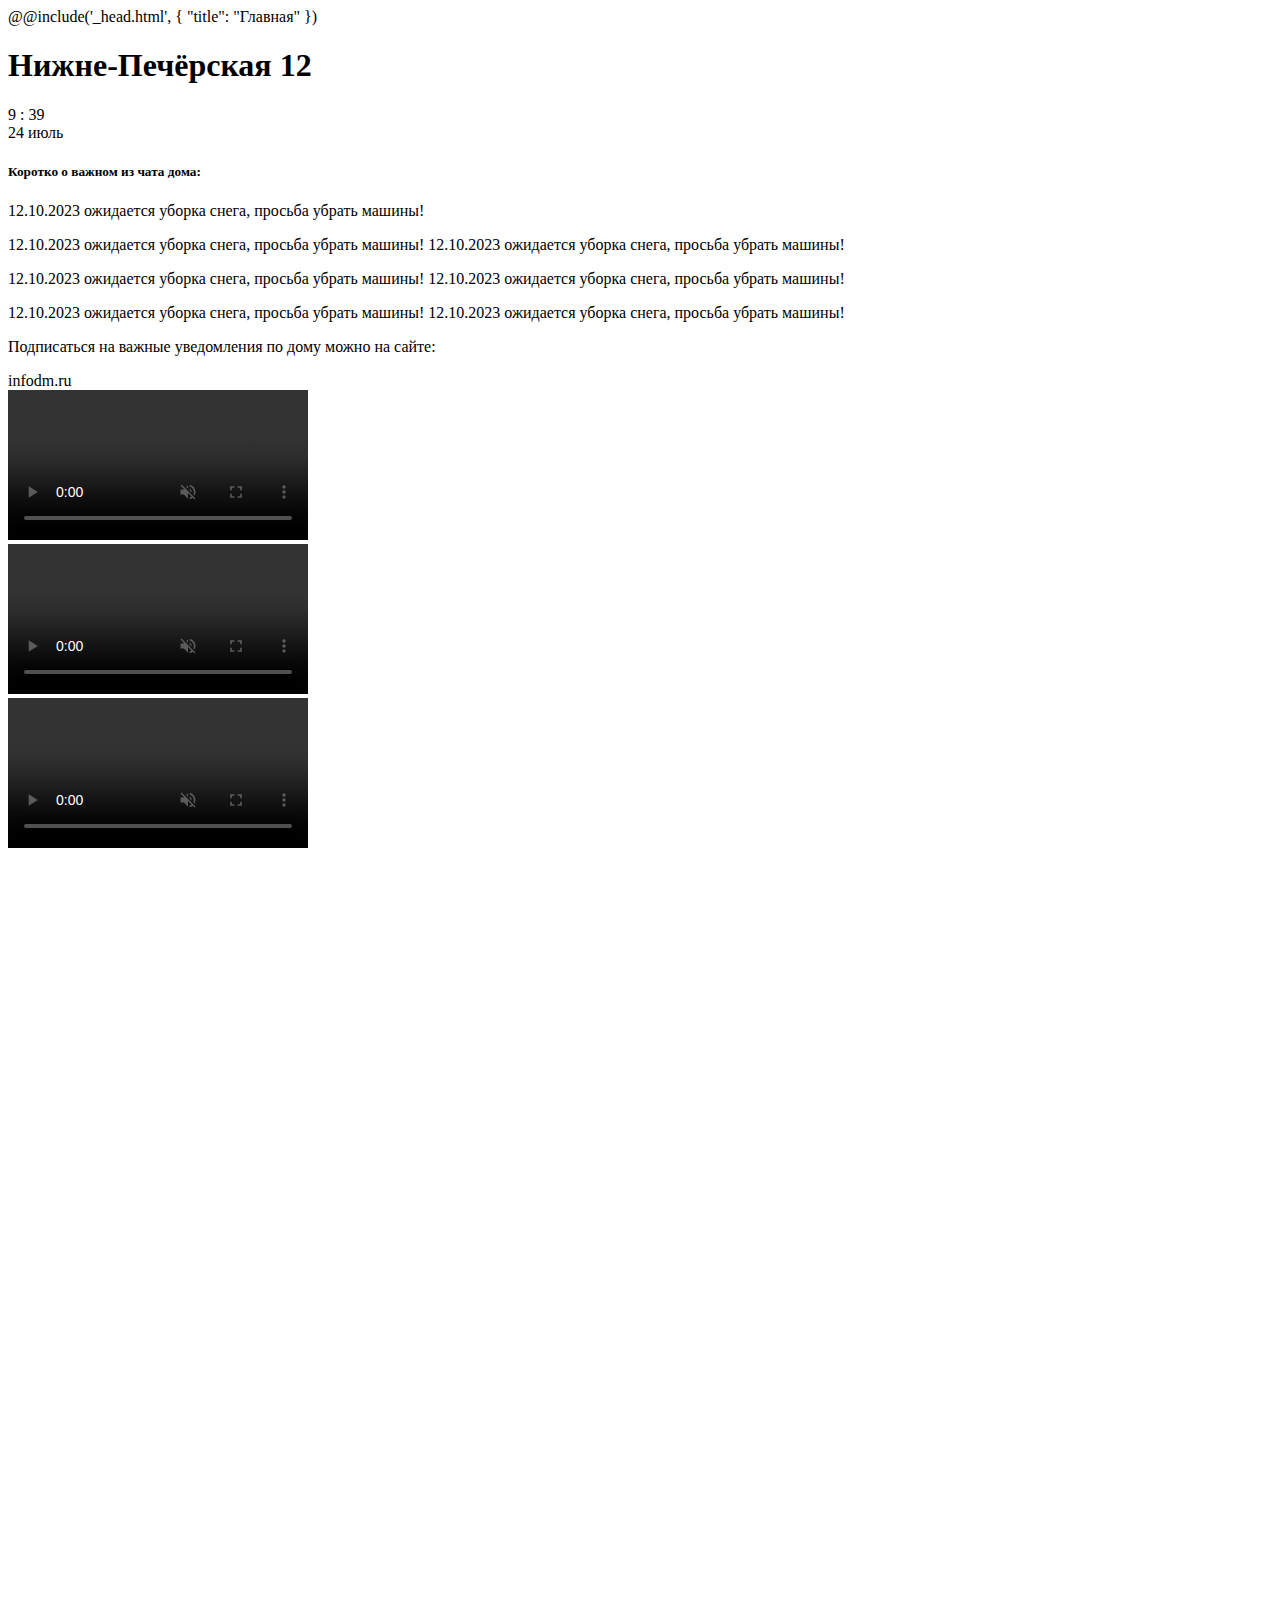
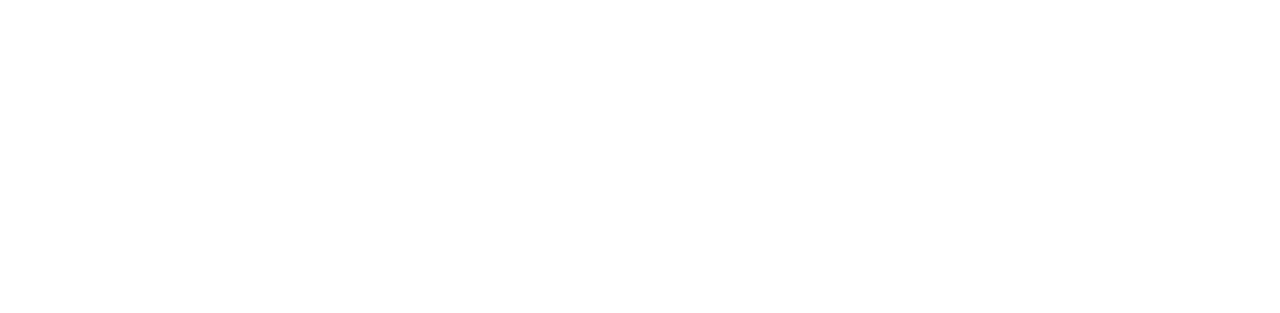
==== #src/index.html @ c9218dac "first" ====
<!DOCTYPE html>
<html lang="ru">

@@include('_head.html', {   
    "title": "Главная"
})

<body>
    <div class="wrap">
        <!--header-->
        <header class="header">
          <div class="container">
            <h1>Нижне-Печёрская 12</h1>
            <div class="date">
              <div class="date__top">
                <span class="date__hours"></span>
                <span>:</span>
                <span class="date__min"></span>
              </div>
              <div class="date__bottom">
                 <span class="date__day"></span>
                 <span class="date__month"></span>
              </div>   
            </div>
          </div>
        </header>
        <!--main-->  
        <main class="main">
            <section class="page">
                <div class="page__inner">
                    <h5>Коротко о важном из чата дома:</h5>
                    <div class="item-blocks">
                        <div class="item-block pinned">
                          <p>12.10.2023 ожидается уборка снега, просьба убрать машины!</p>
                        </div>
                        <div class="item-block">
                          <p>12.10.2023 ожидается уборка снега, просьба убрать машины! 12.10.2023 ожидается уборка снега, просьба убрать машины!</p>
                        </div>
                        <div class="item-block">
                          <p>12.10.2023 ожидается уборка снега, просьба убрать машины! 12.10.2023 ожидается уборка снега, просьба убрать машины!</p>
                        </div>
                        <div class="item-block">
                          <p>12.10.2023 ожидается уборка снега, просьба убрать машины! 12.10.2023 ожидается уборка снега, просьба убрать машины!</p>
                        </div>
                    </div>
                </div>
                <div class="page__bottom">
                  <div class="container">
                    <div class="subscribe">
                      <p>Подписаться на важные уведомления по дому можно на сайте:</p>
                      <span>infodm.ru</span>
                    </div>
                    <div class="video-cols">
                      <div class="video-cols__col">
                        <input type="hidden" name="webrtc-url" class="webrtc-url" value="https://rtsp.infodm.ru/stream/27aec28e-6181-4753-9acd-0456a75f0289/channel/0/webrtc">
                        <video class="webrtc-video" autoplay="" muted="" playsinline="" controls="" style="max-height: 100%;"></video>
                      </div>
                      <div class="video-cols__col">
                        <input type="hidden" name="webrtc-url" class="webrtc-url" value="https://rtsp.infodm.ru/stream/27aec28e-6181-4753-9acd-0456a75f0289/channel/0/webrtc">
                        <video class="webrtc-video" autoplay="" muted="" playsinline="" controls="" style="max-height: 100%;"></video>
                      </div>
                      <div class="video-cols__col">
                        <input type="hidden" name="webrtc-url" class="webrtc-url" value="https://rtsp.infodm.ru/stream/27aec28e-6181-4753-9acd-0456a75f0289/channel/0/webrtc">
                        <video class="webrtc-video" autoplay="" muted="" playsinline="" controls="" style="max-height: 100%;"></video>
                      </div>
                    </div>
                    <div class="swiper mainswiper">
                      <div class="swiper-wrapper">
                        <div class="swiper-slide mainswiper__item">
                          <div class="mainswiper__left">
                            <div class="mainswiper__preview"><img src="img/bell.jpg" width="149" height="122" alt=""></div>                          
                          </div>
                          <div class="mainswiper__right">
                            <p><b>Жителям 17 этажа</b> просьба<br>спустить воду из системы<br>отопления.</p>
                          </div>
                        </div>
                        <div class="swiper-slide mainswiper__item">
                          <div class="mainswiper__left">
                            <div class="mainswiper__preview"><img src="img/qr-code.png" width="155" height="155" alt=""></div>                          
                          </div>
                          <div class="mainswiper__right">
                            <p>Заходите в чат нашего<br>дома <b>в телеграмме</b></p>
                          </div>
                        </div>
                        <div class="swiper-slide mainswiper__item">
                          <div class="mainswiper__left">
                            <span>Соблюдайте<br>тишину!</span>
                            <div class="mainswiper__preview"><img src="img/muted.png" width="155" height="93" alt=""></div>                          
                          </div>
                          <div class="mainswiper__right">
                            <div class="mainswiper__cols">
                              <div class="mainswiper__col">
                                <span>В рабочие дни</span>
                                <span>С 22 до 7</span>  
                              </div>
                              <div class="mainswiper__col">
                                <span>В выходные дни</span>
                                <span>С 23 до 10</span>  
                              </div>
                              <div class="mainswiper__col">
                                <span>В любой день</span>
                                <span>С 12:30 до 15</span>  
                              </div>
                              <div class="mainswiper__col">
                                <span>Ремонтные работы</span>
                                <span>СТРОГО до 20:00</span>  
                              </div>
                            </div>
                          </div>
                        </div>
                      </div>
                      <div class="swiper-pagination"></div>
                    </div>
                  </div>
                </div>
            </section>
        </main>
        <!--footer-->
        <footer></footer>
    </div>
    <script src="js/libs/jquery.min.js"></script>
    <script src="js/libs/swiper.min.js"></script>
    <script src="js/libs/rtsptoweb.js"></script>
    <script src="js/main.js"></script>
</body>

</html>
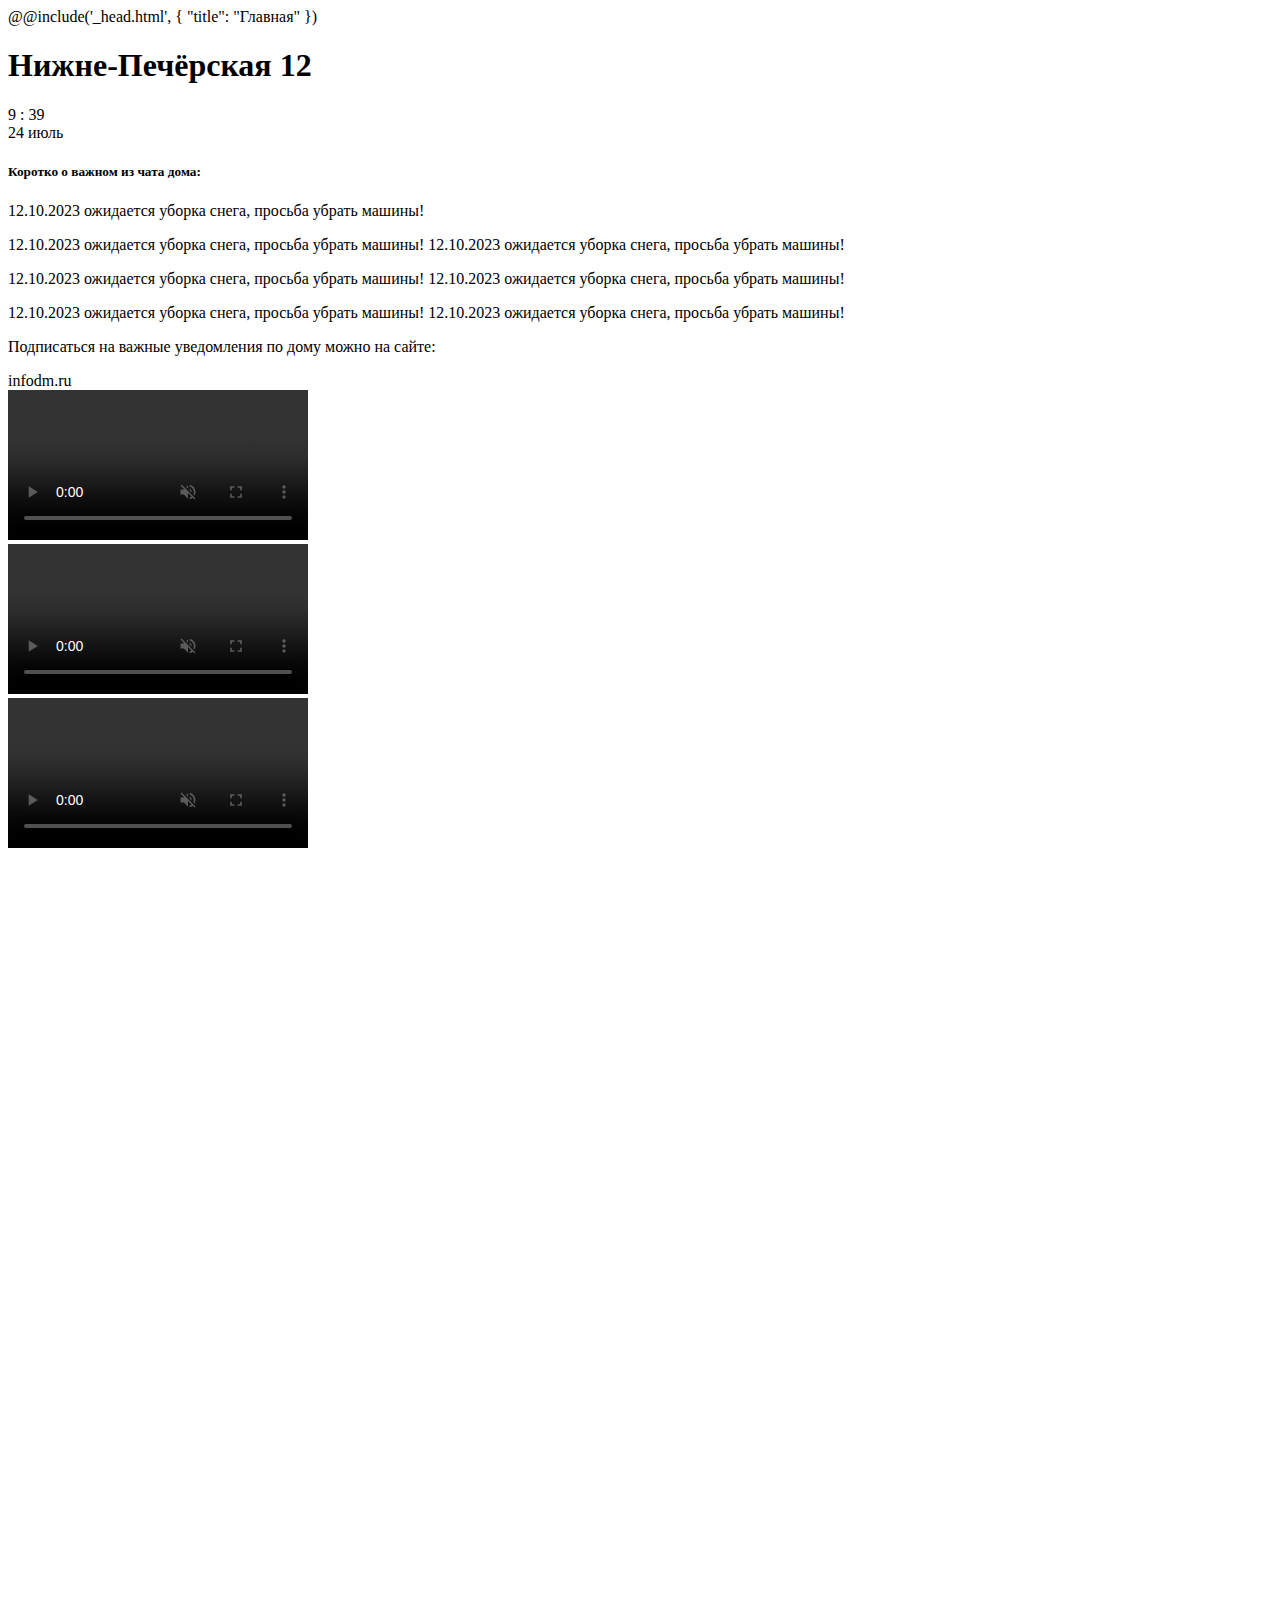
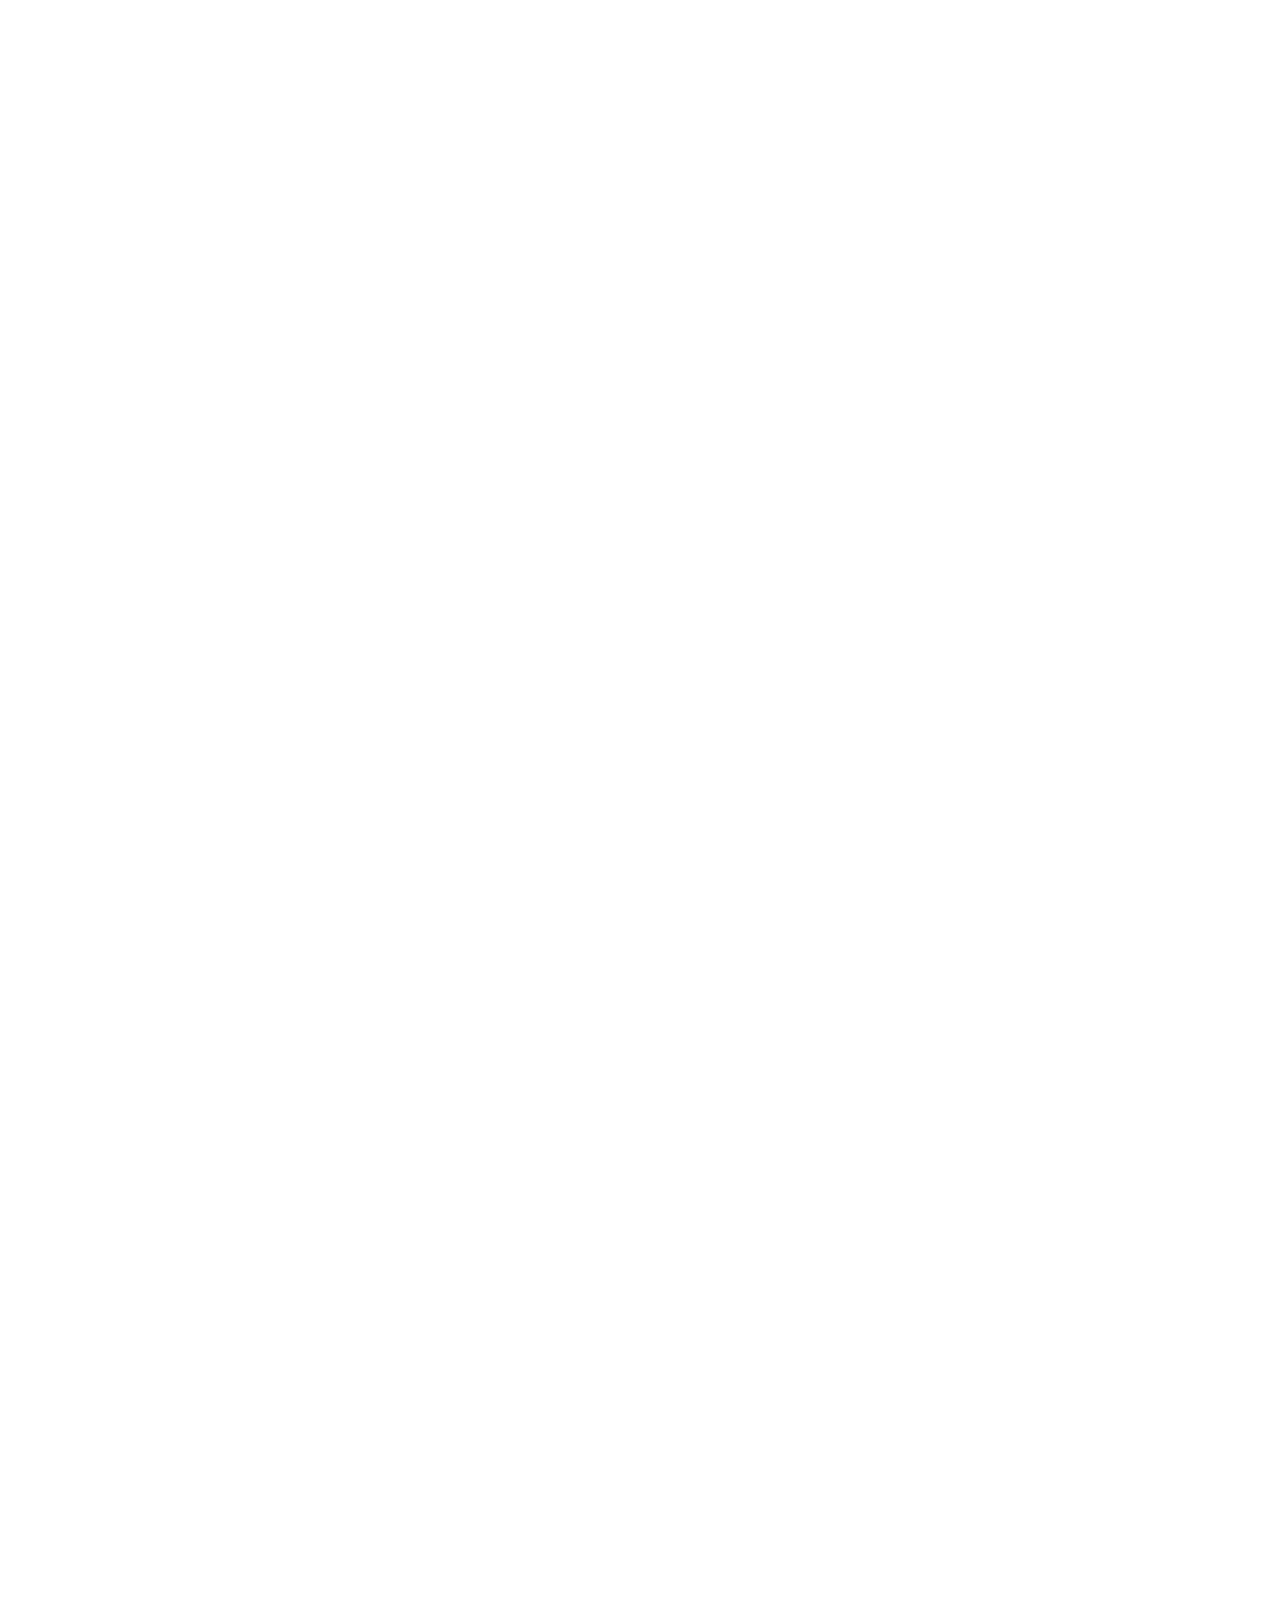
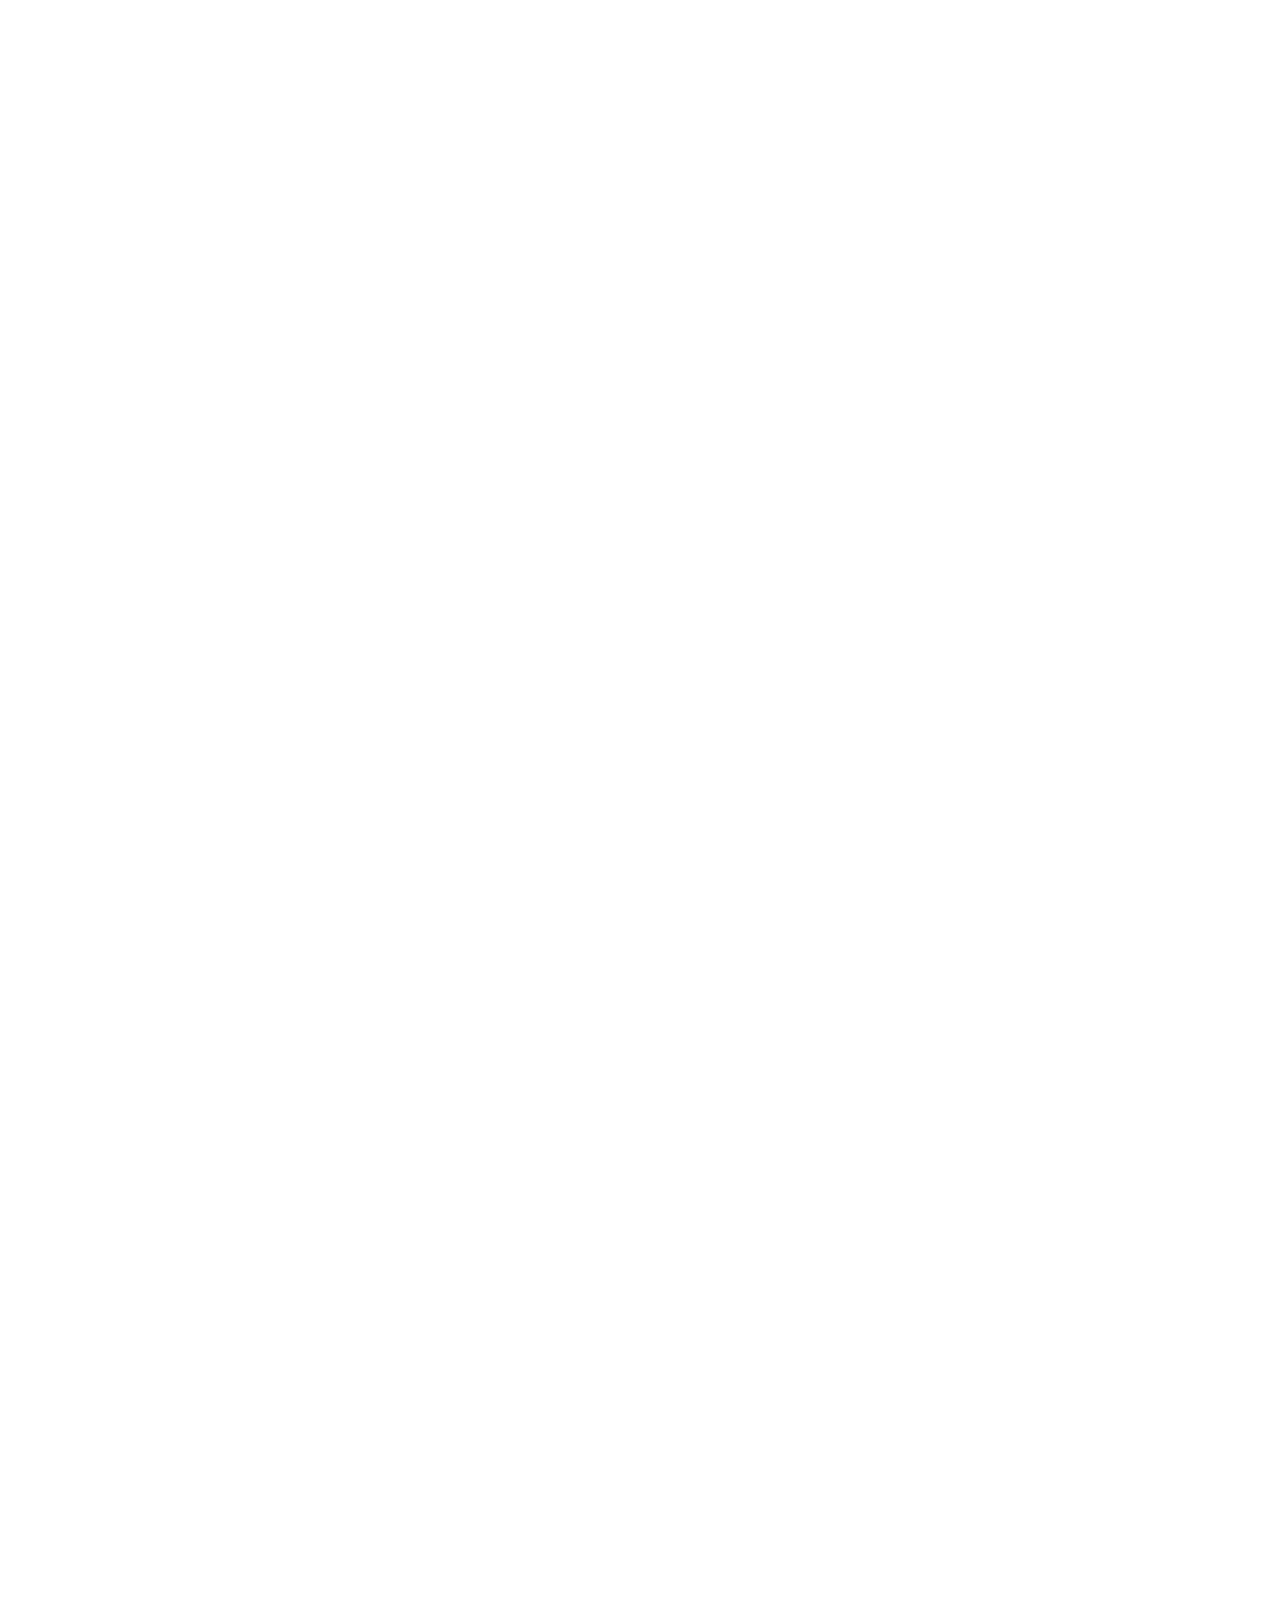
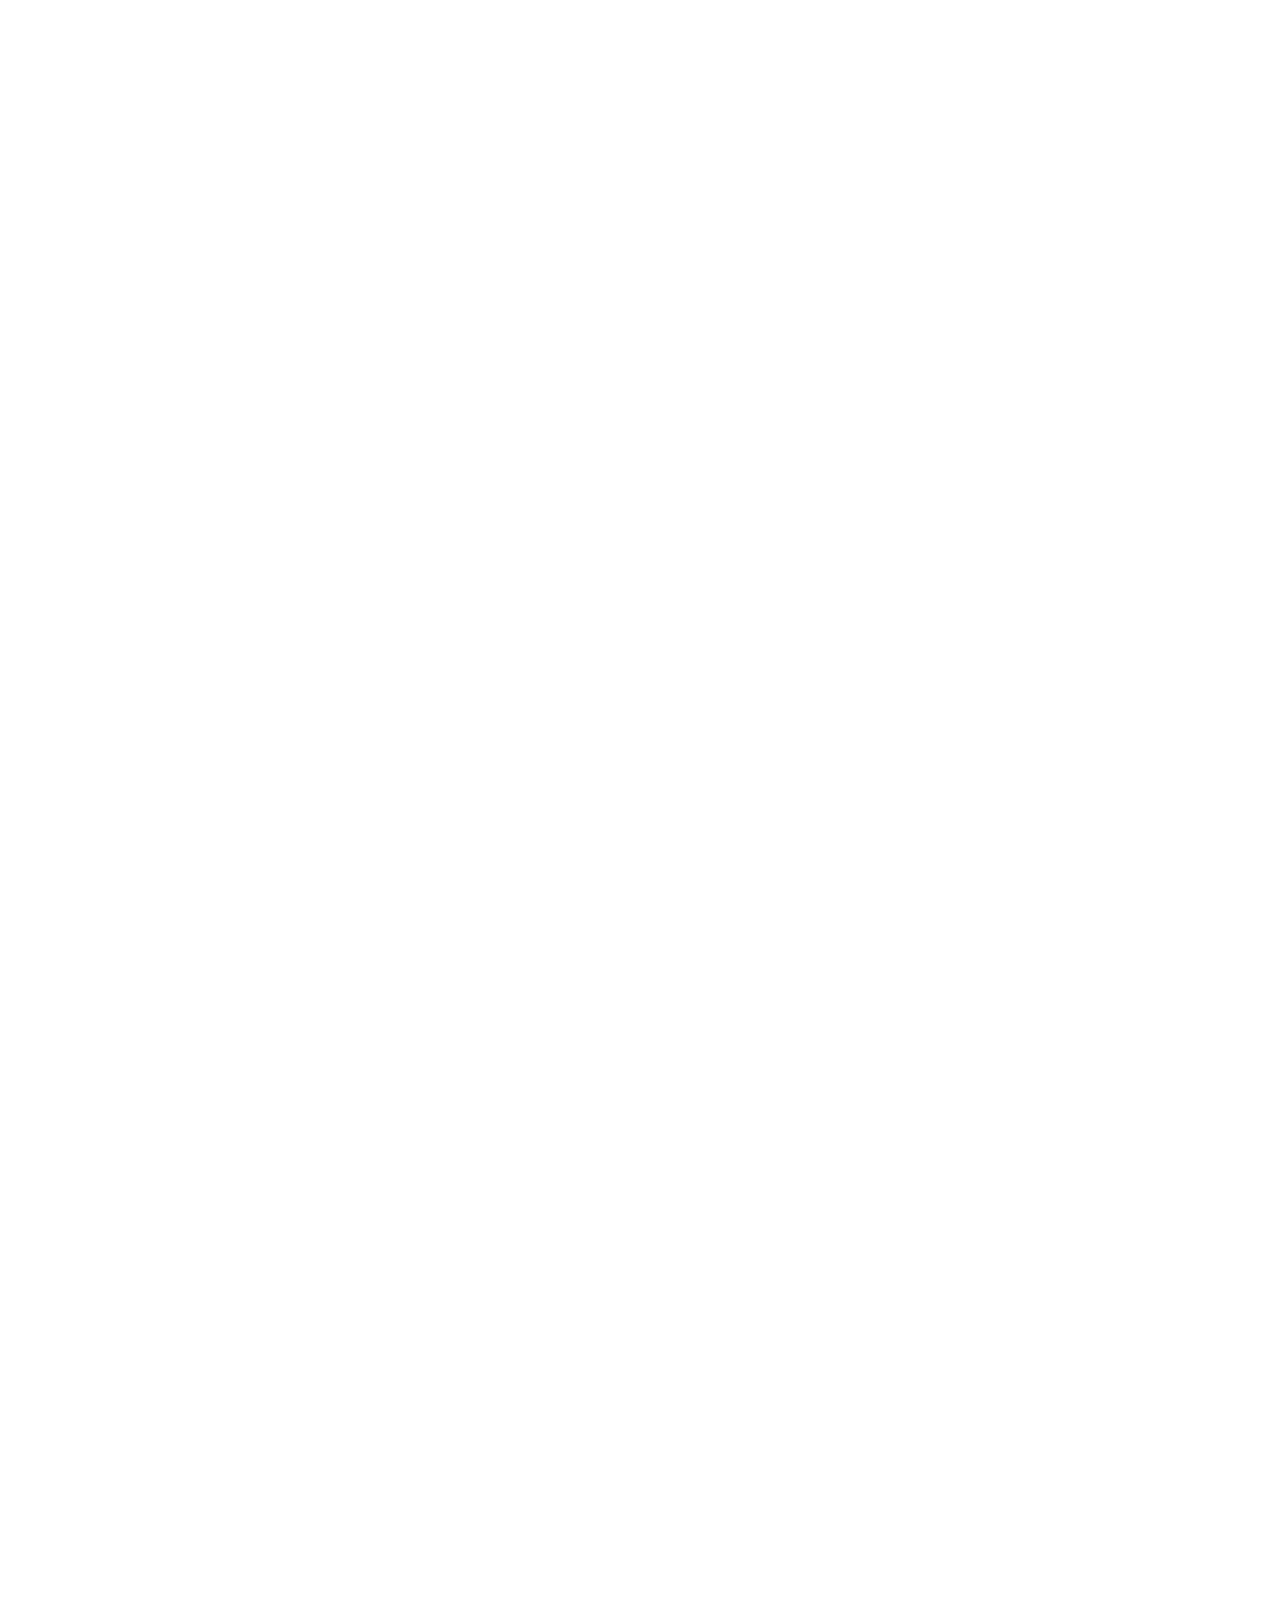
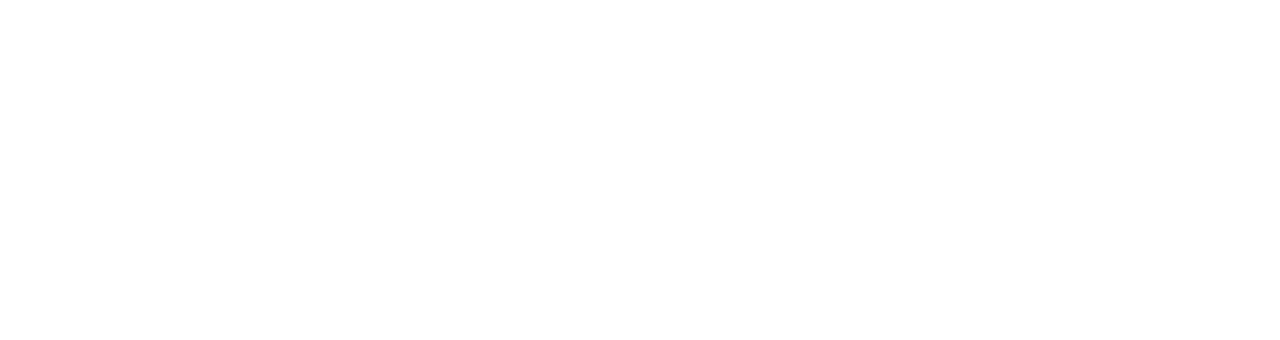
==== commit a0912bca: "px to rem" ====
--- a/#src/index.html
+++ b/#src/index.html
@@ -68,7 +68,7 @@
                       <div class="swiper-wrapper">
                         <div class="swiper-slide mainswiper__item">
                           <div class="mainswiper__left">
-                            <div class="mainswiper__preview"><img src="img/bell.jpg" width="149" height="122" alt=""></div>                          
+                            <div class="mainswiper__preview"><img src="img/bell.jpg" alt=""></div>                          
                           </div>
                           <div class="mainswiper__right">
                             <p><b>Жителям 17 этажа</b> просьба<br>спустить воду из системы<br>отопления.</p>
@@ -76,7 +76,7 @@
                         </div>
                         <div class="swiper-slide mainswiper__item">
                           <div class="mainswiper__left">
-                            <div class="mainswiper__preview"><img src="img/qr-code.png" width="155" height="155" alt=""></div>                          
+                            <div class="mainswiper__preview"><img src="img/qr-code.png" alt=""></div>                          
                           </div>
                           <div class="mainswiper__right">
                             <p>Заходите в чат нашего<br>дома <b>в телеграмме</b></p>
@@ -85,7 +85,7 @@
                         <div class="swiper-slide mainswiper__item">
                           <div class="mainswiper__left">
                             <span>Соблюдайте<br>тишину!</span>
-                            <div class="mainswiper__preview"><img src="img/muted.png" width="155" height="93" alt=""></div>                          
+                            <div class="mainswiper__preview"><img src="img/muted.png"  alt=""></div>                          
                           </div>
                           <div class="mainswiper__right">
                             <div class="mainswiper__cols">
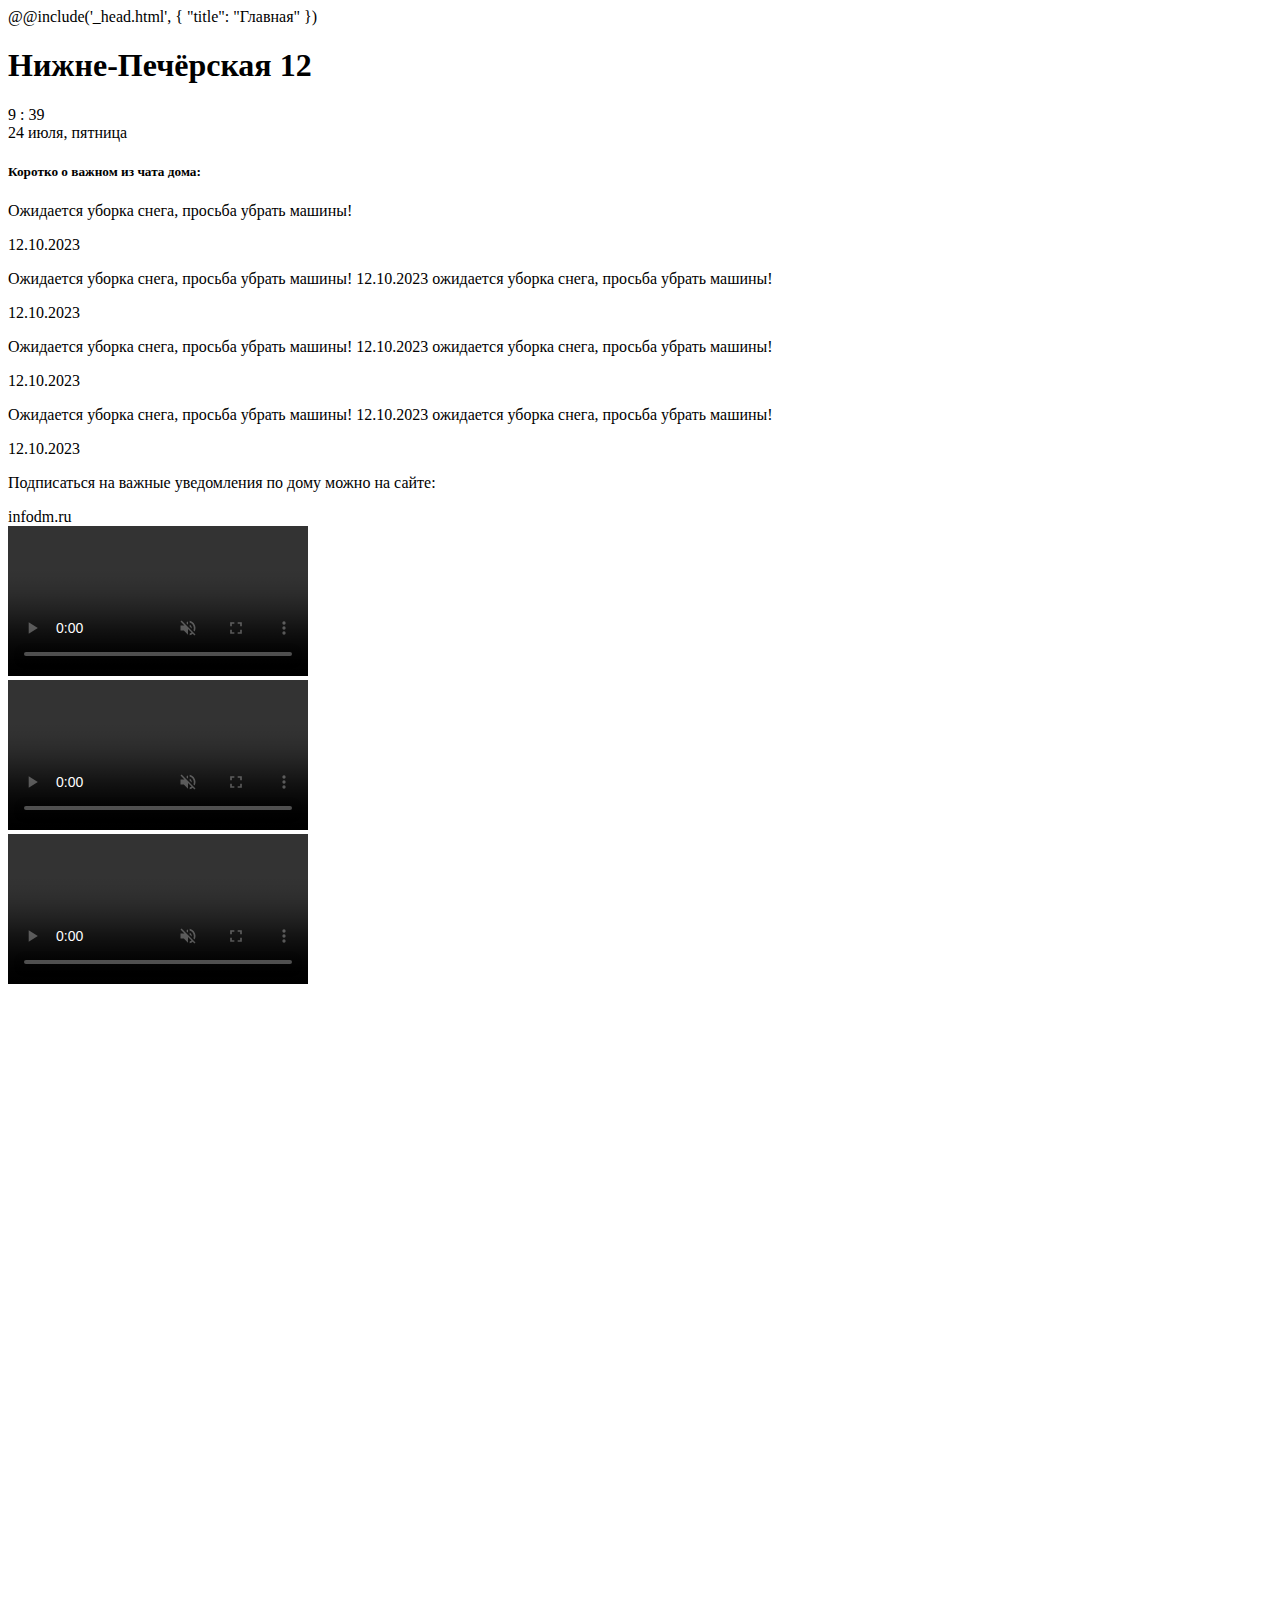
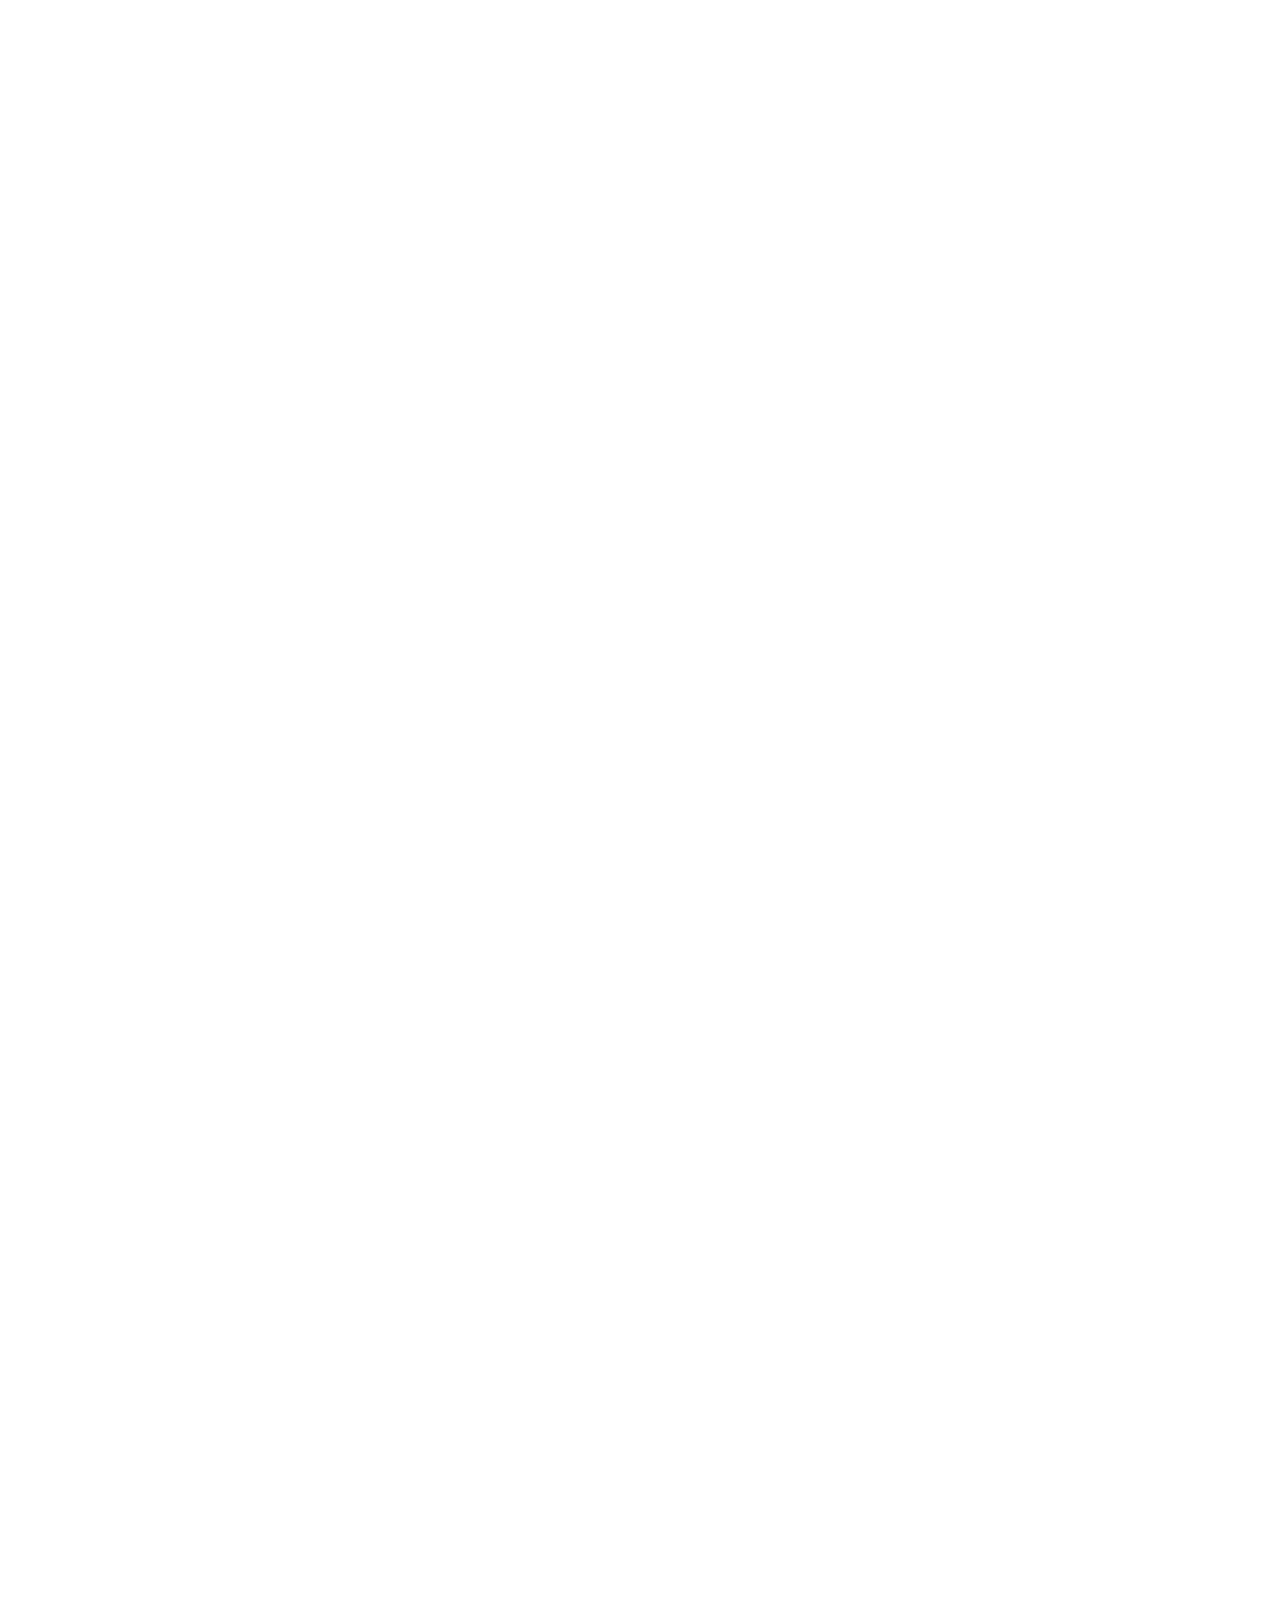
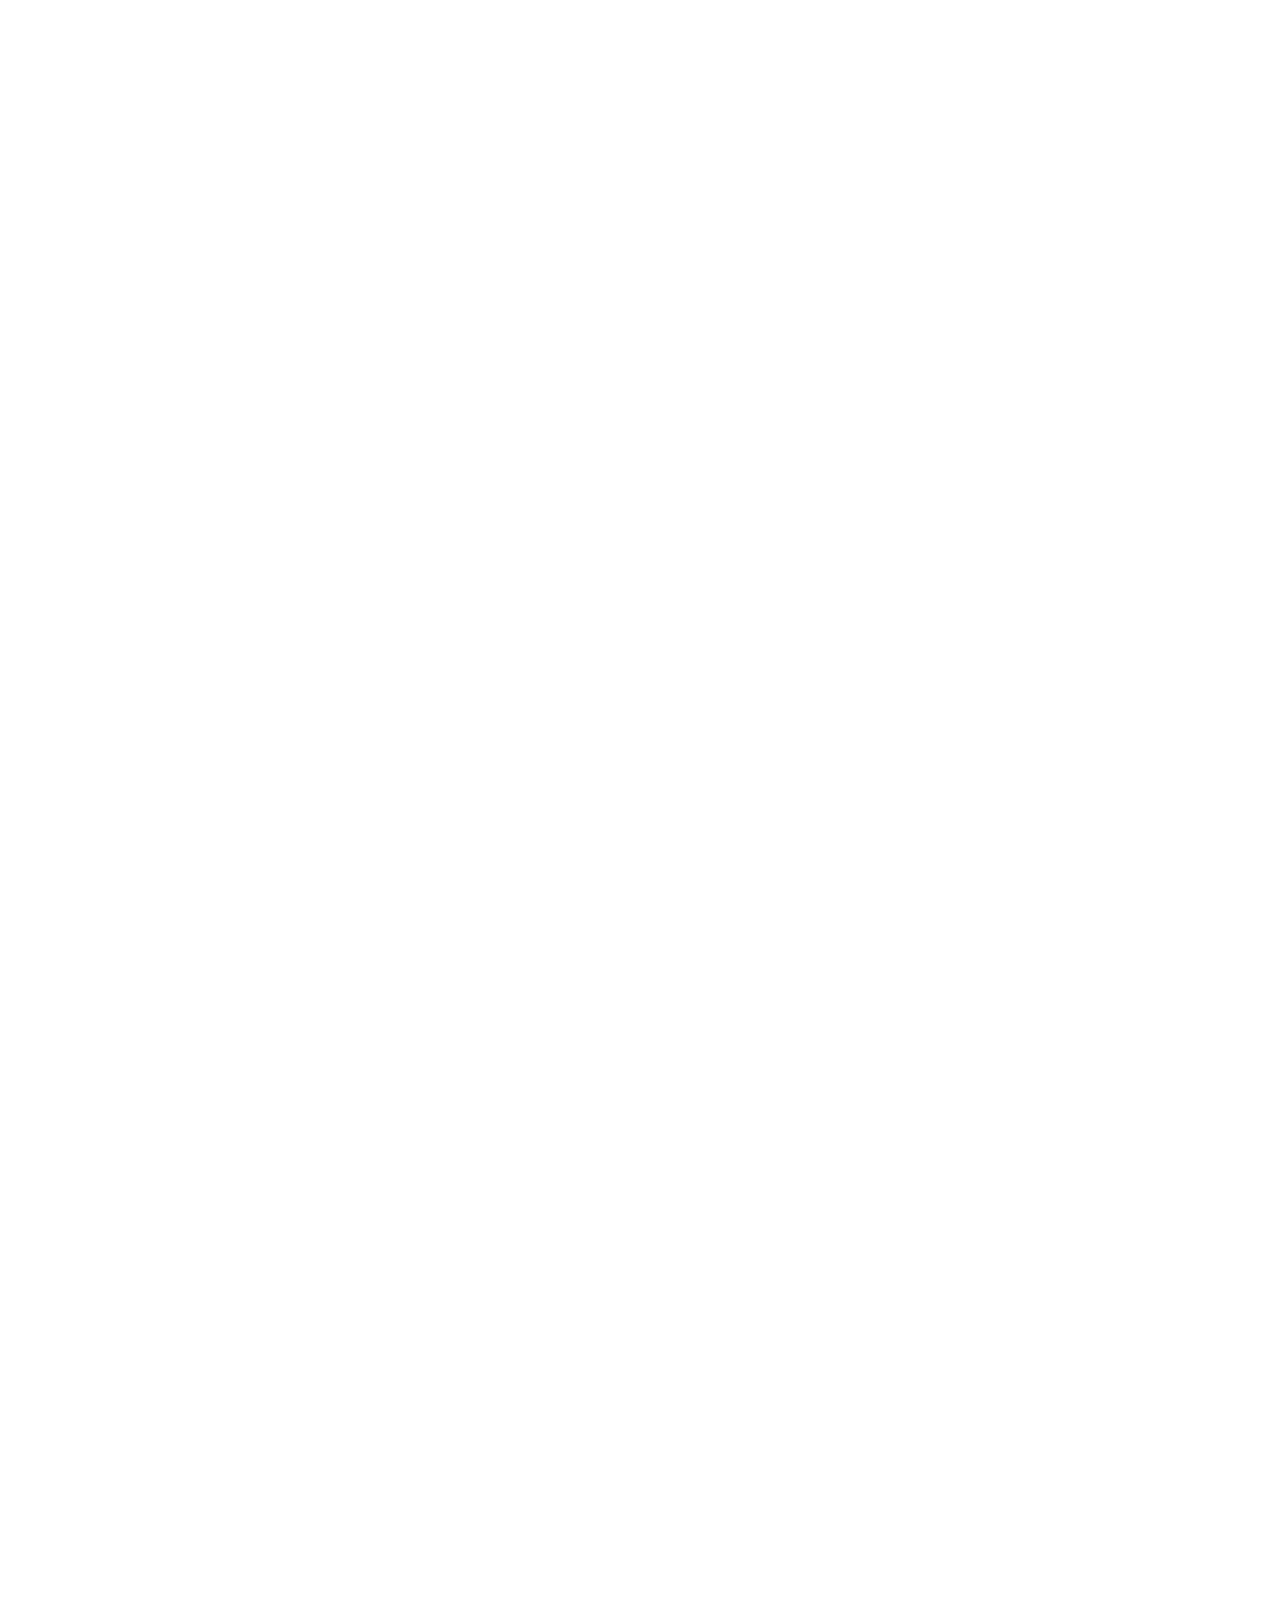
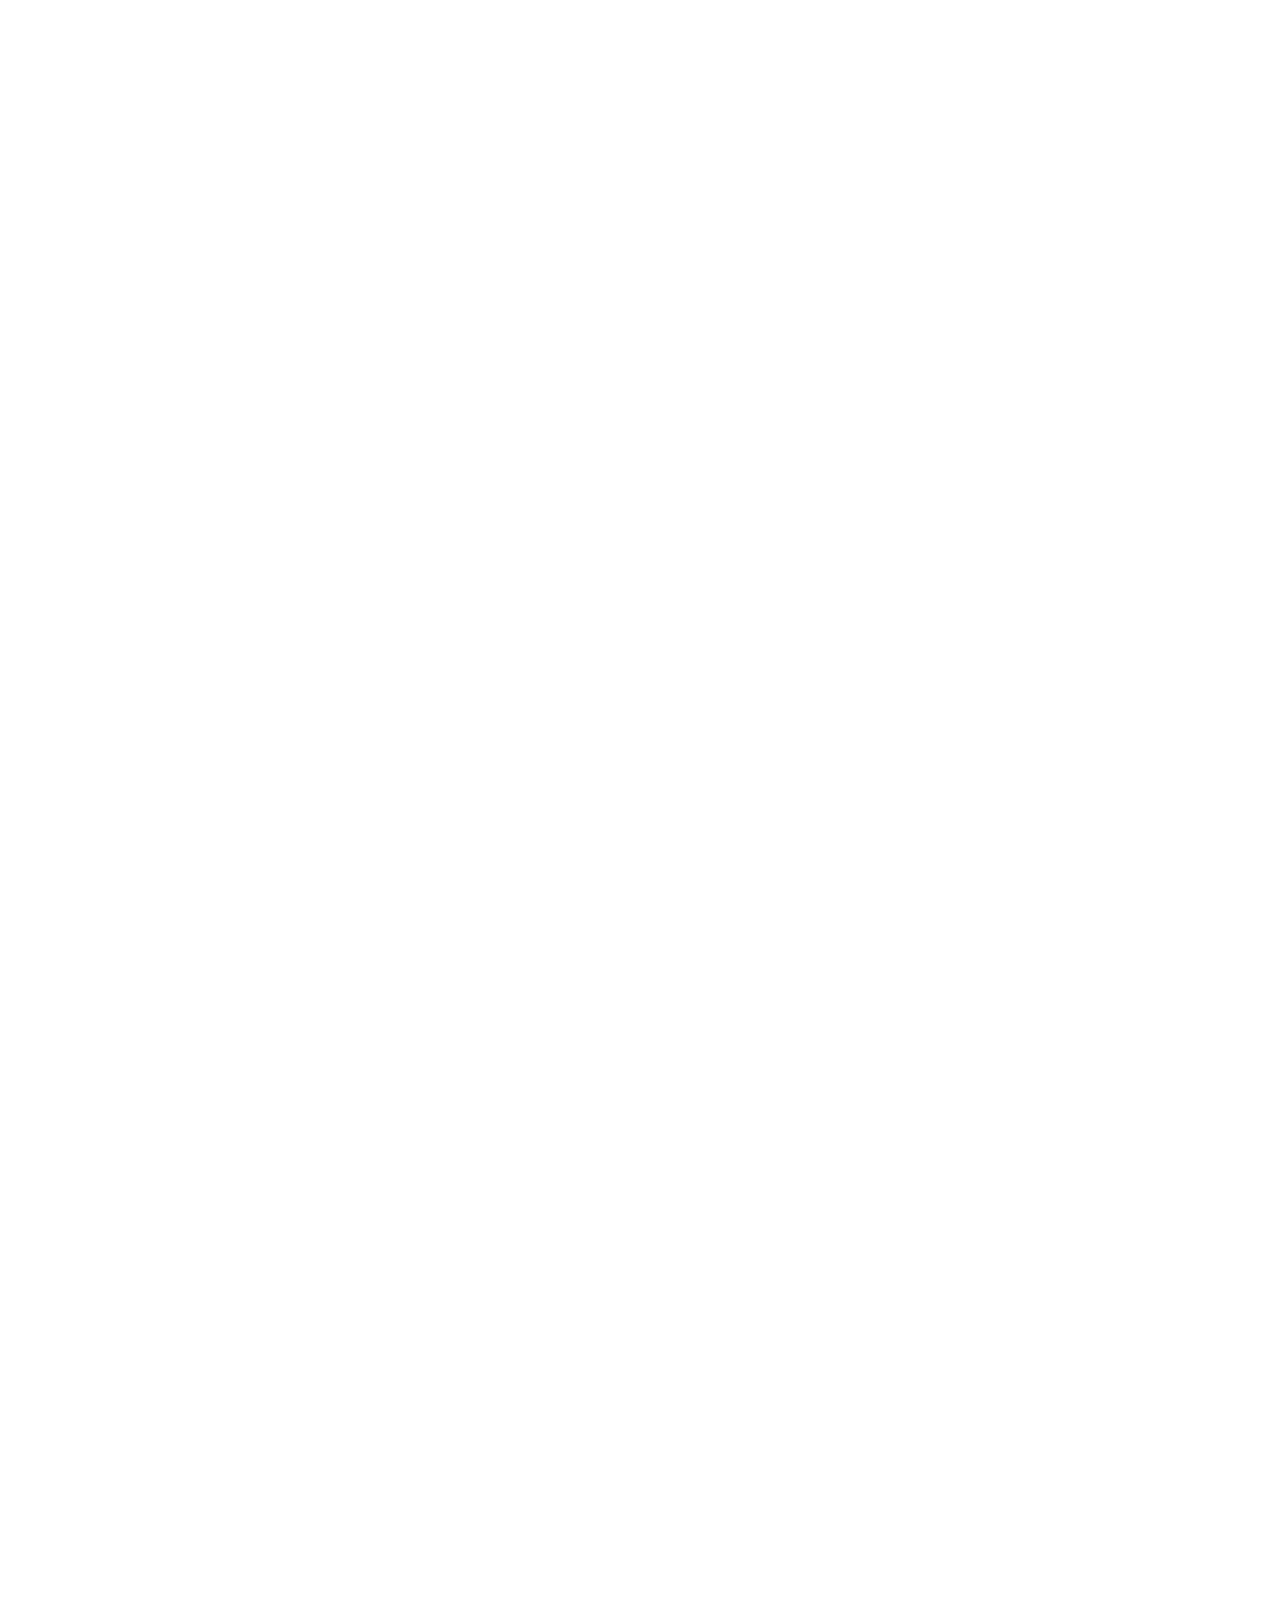
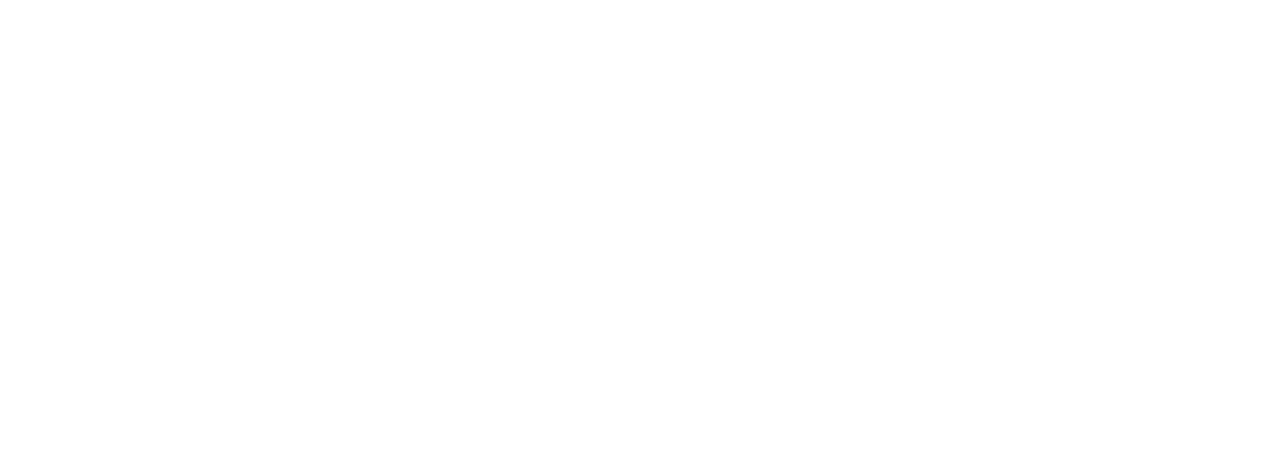
==== commit 9bc914d5: "blink,day,time" ====
--- a/#src/index.html
+++ b/#src/index.html
@@ -14,12 +14,12 @@
             <div class="date">
               <div class="date__top">
                 <span class="date__hours"></span>
-                <span>:</span>
+                <span class="date__dot">:</span>
                 <span class="date__min"></span>
               </div>
               <div class="date__bottom">
-                 <span class="date__day"></span>
-                 <span class="date__month"></span>
+                 <span class="date__date"></span>
+                 <span class="date__month"></span>, <span class="date__day"></span>
               </div>   
             </div>
           </div>
@@ -31,16 +31,20 @@
                     <h5>Коротко о важном из чата дома:</h5>
                     <div class="item-blocks">
                         <div class="item-block pinned">
-                          <p>12.10.2023 ожидается уборка снега, просьба убрать машины!</p>
+                          <p>Ожидается уборка снега, просьба убрать машины!</p>
+                          <span class="time">12.10.2023</span>
                         </div>
                         <div class="item-block">
-                          <p>12.10.2023 ожидается уборка снега, просьба убрать машины! 12.10.2023 ожидается уборка снега, просьба убрать машины!</p>
+                          <p>Ожидается уборка снега, просьба убрать машины! 12.10.2023 ожидается уборка снега, просьба убрать машины!</p>
+                          <span class="time">12.10.2023</span>
                         </div>
                         <div class="item-block">
-                          <p>12.10.2023 ожидается уборка снега, просьба убрать машины! 12.10.2023 ожидается уборка снега, просьба убрать машины!</p>
+                          <p>Ожидается уборка снега, просьба убрать машины! 12.10.2023 ожидается уборка снега, просьба убрать машины!</p>
+                          <span class="time">12.10.2023</span>
                         </div>
                         <div class="item-block">
-                          <p>12.10.2023 ожидается уборка снега, просьба убрать машины! 12.10.2023 ожидается уборка снега, просьба убрать машины!</p>
+                          <p>Ожидается уборка снега, просьба убрать машины! 12.10.2023 ожидается уборка снега, просьба убрать машины!</p>
+                          <span class="time">12.10.2023</span>
                         </div>
                     </div>
                 </div>
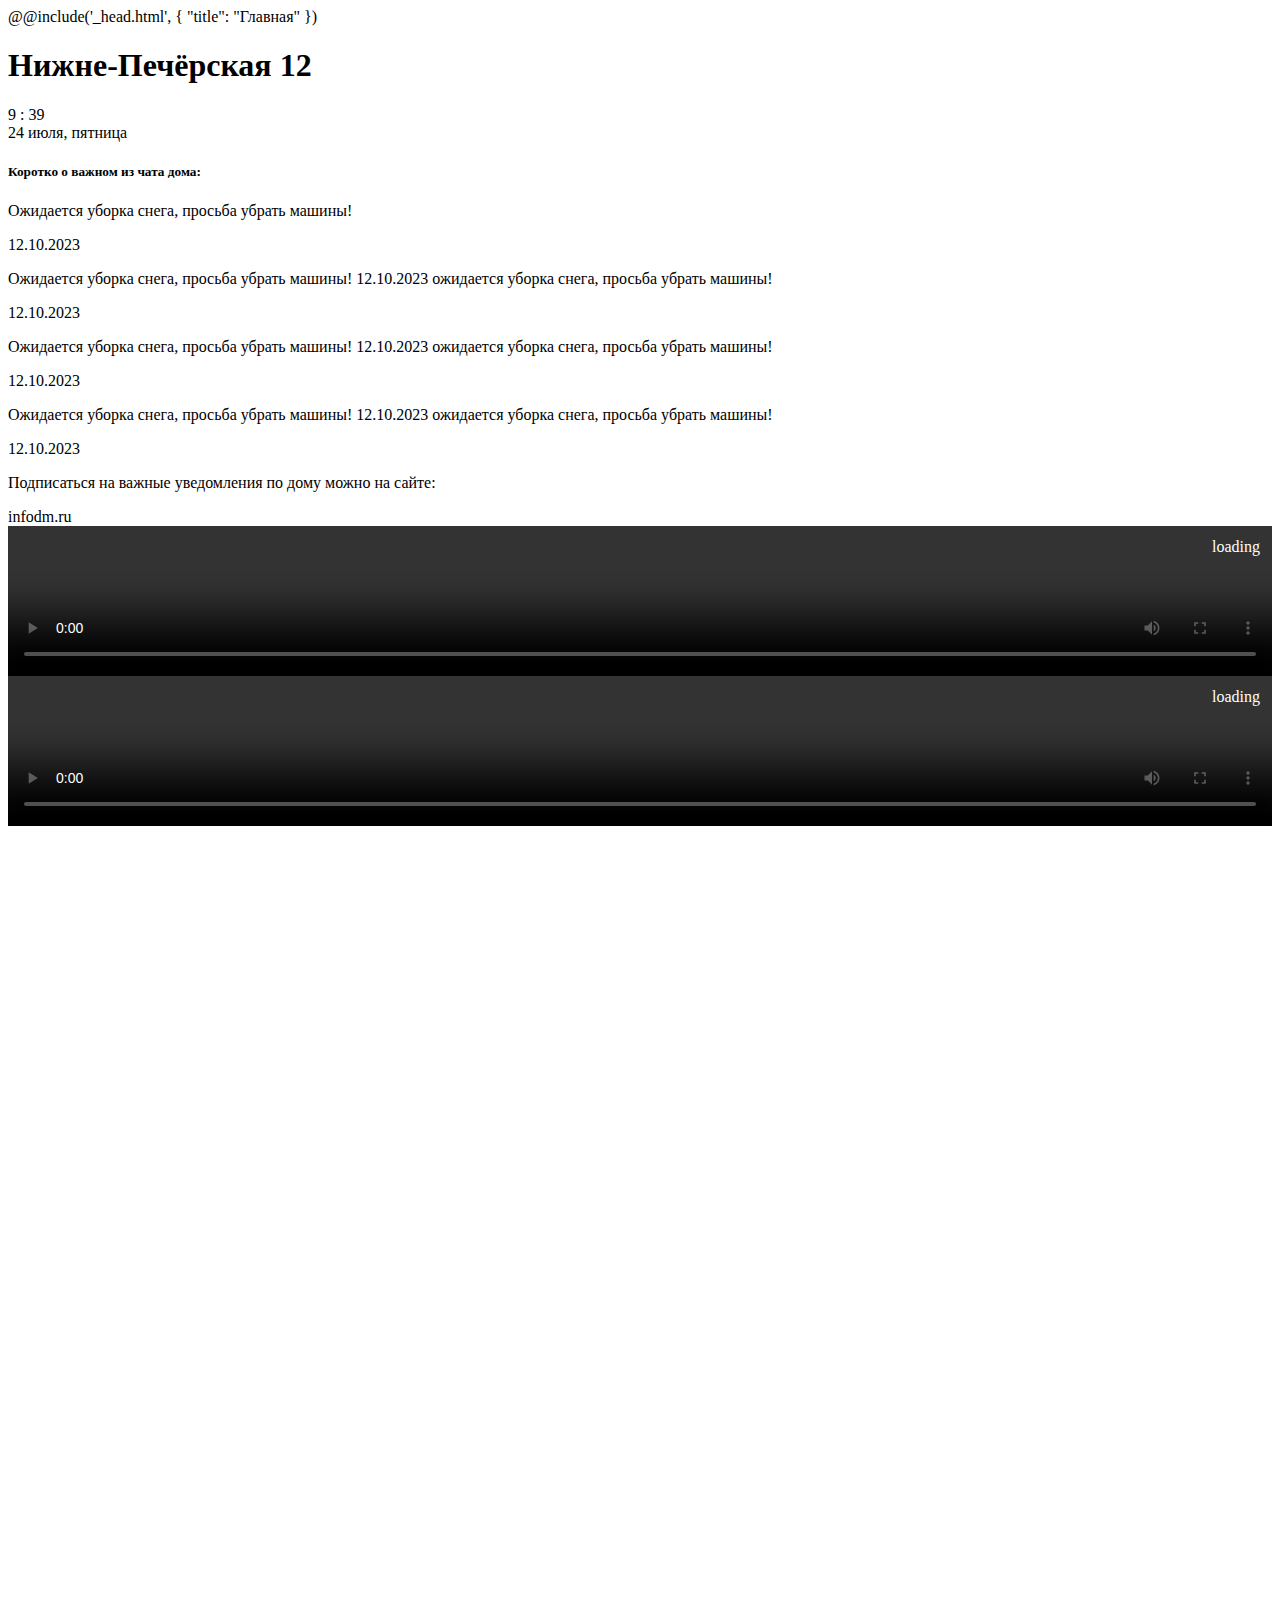
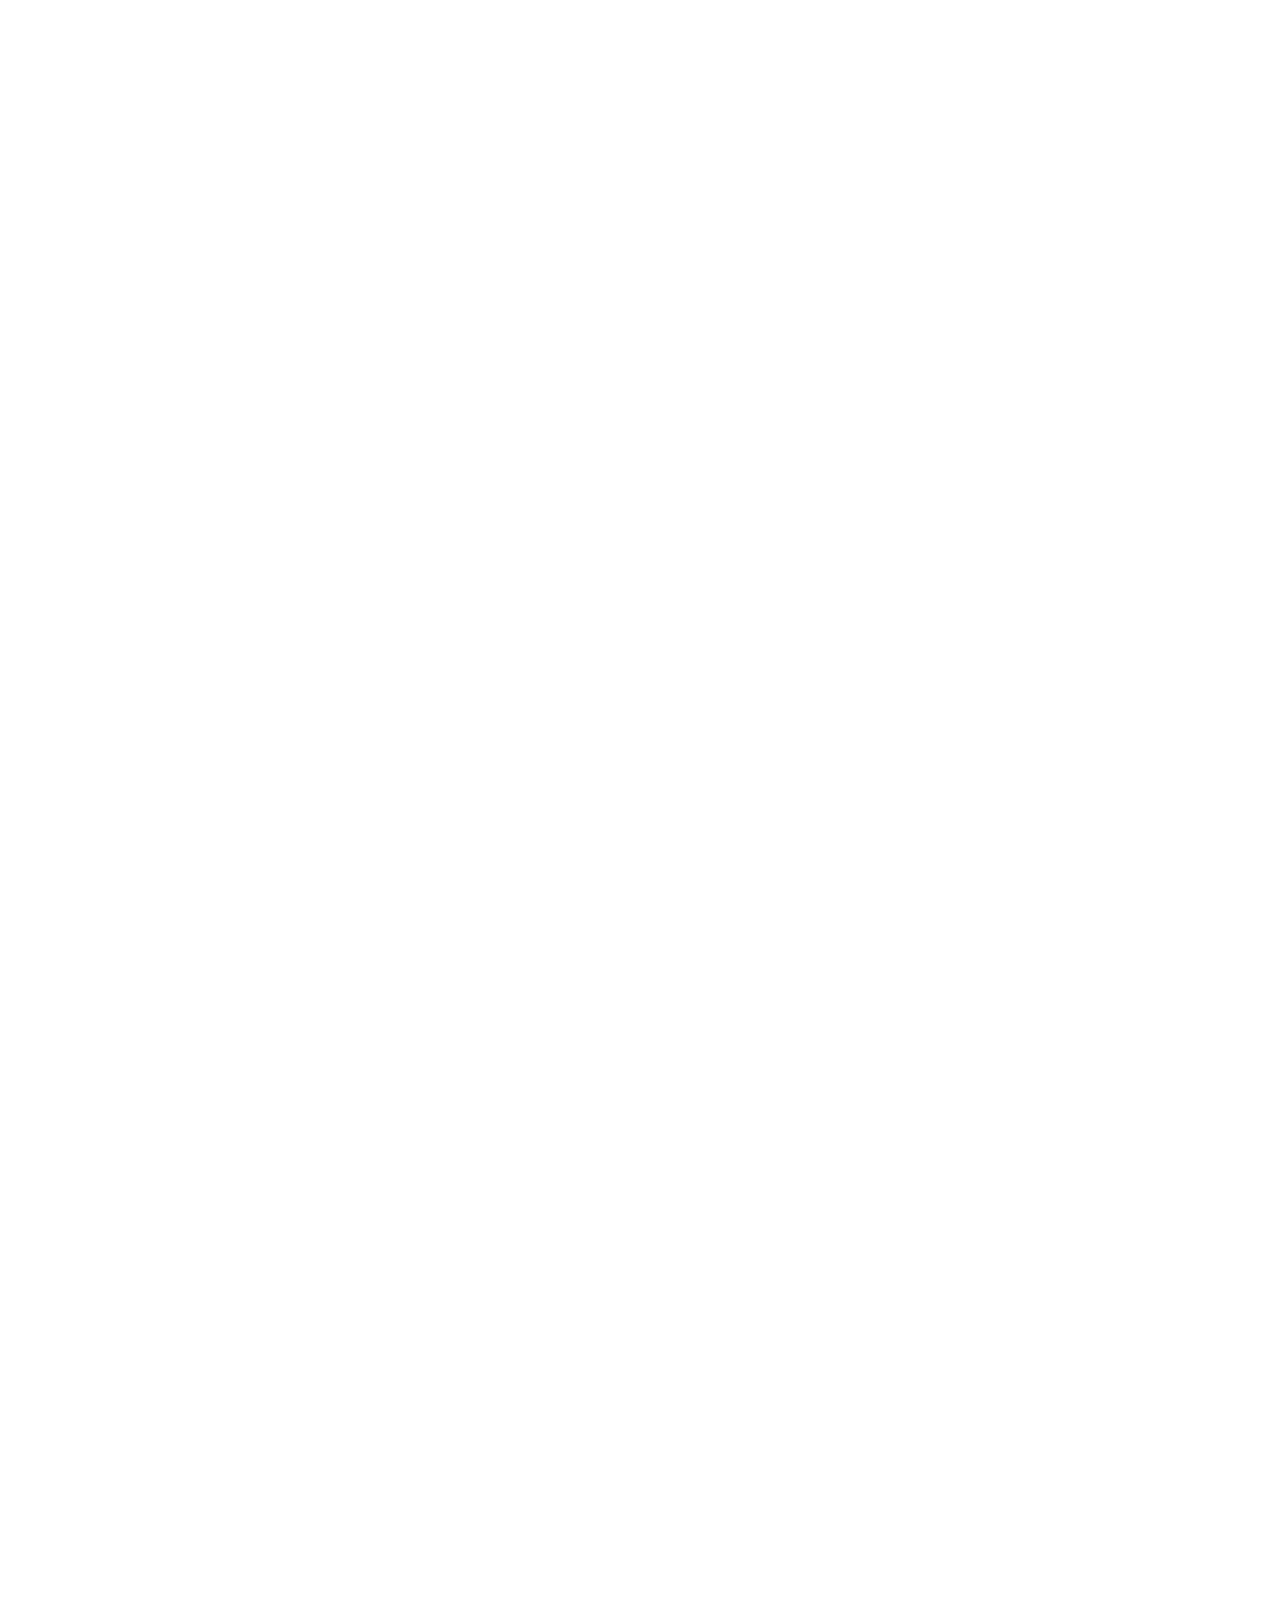
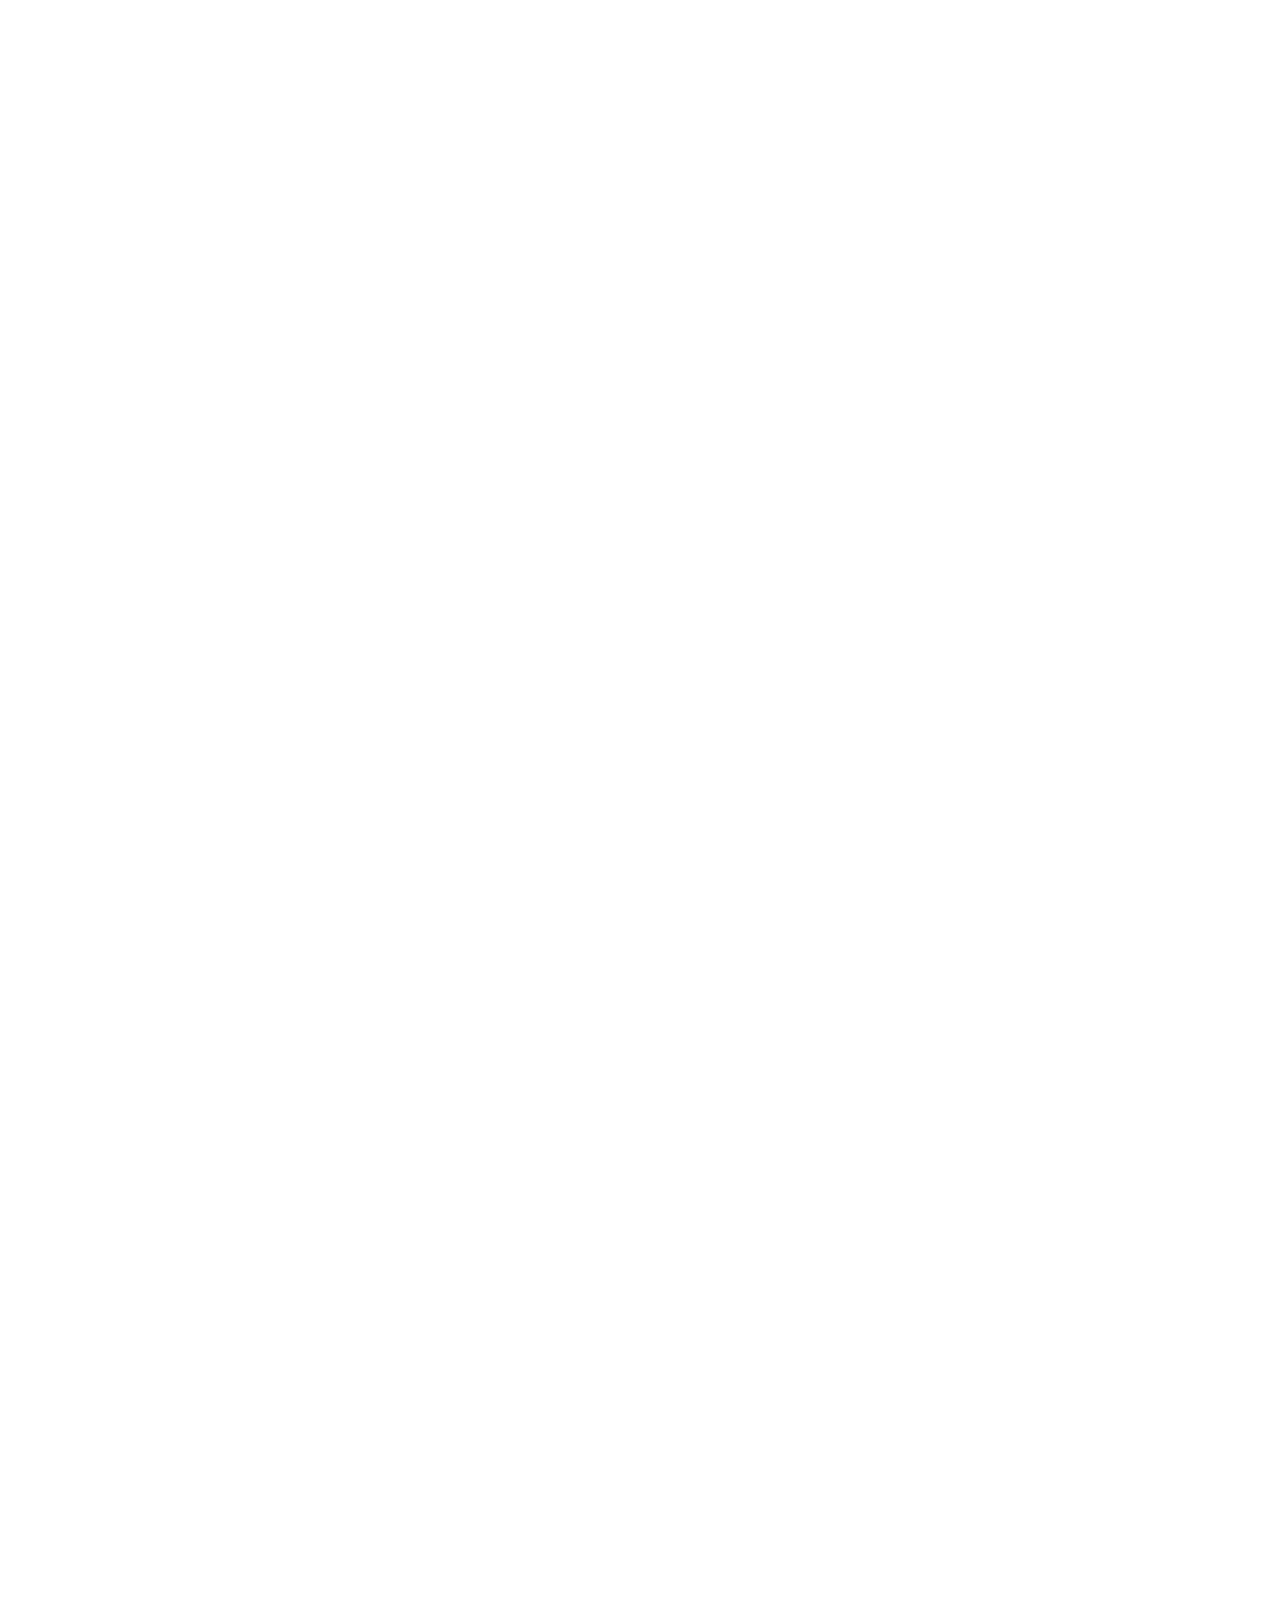
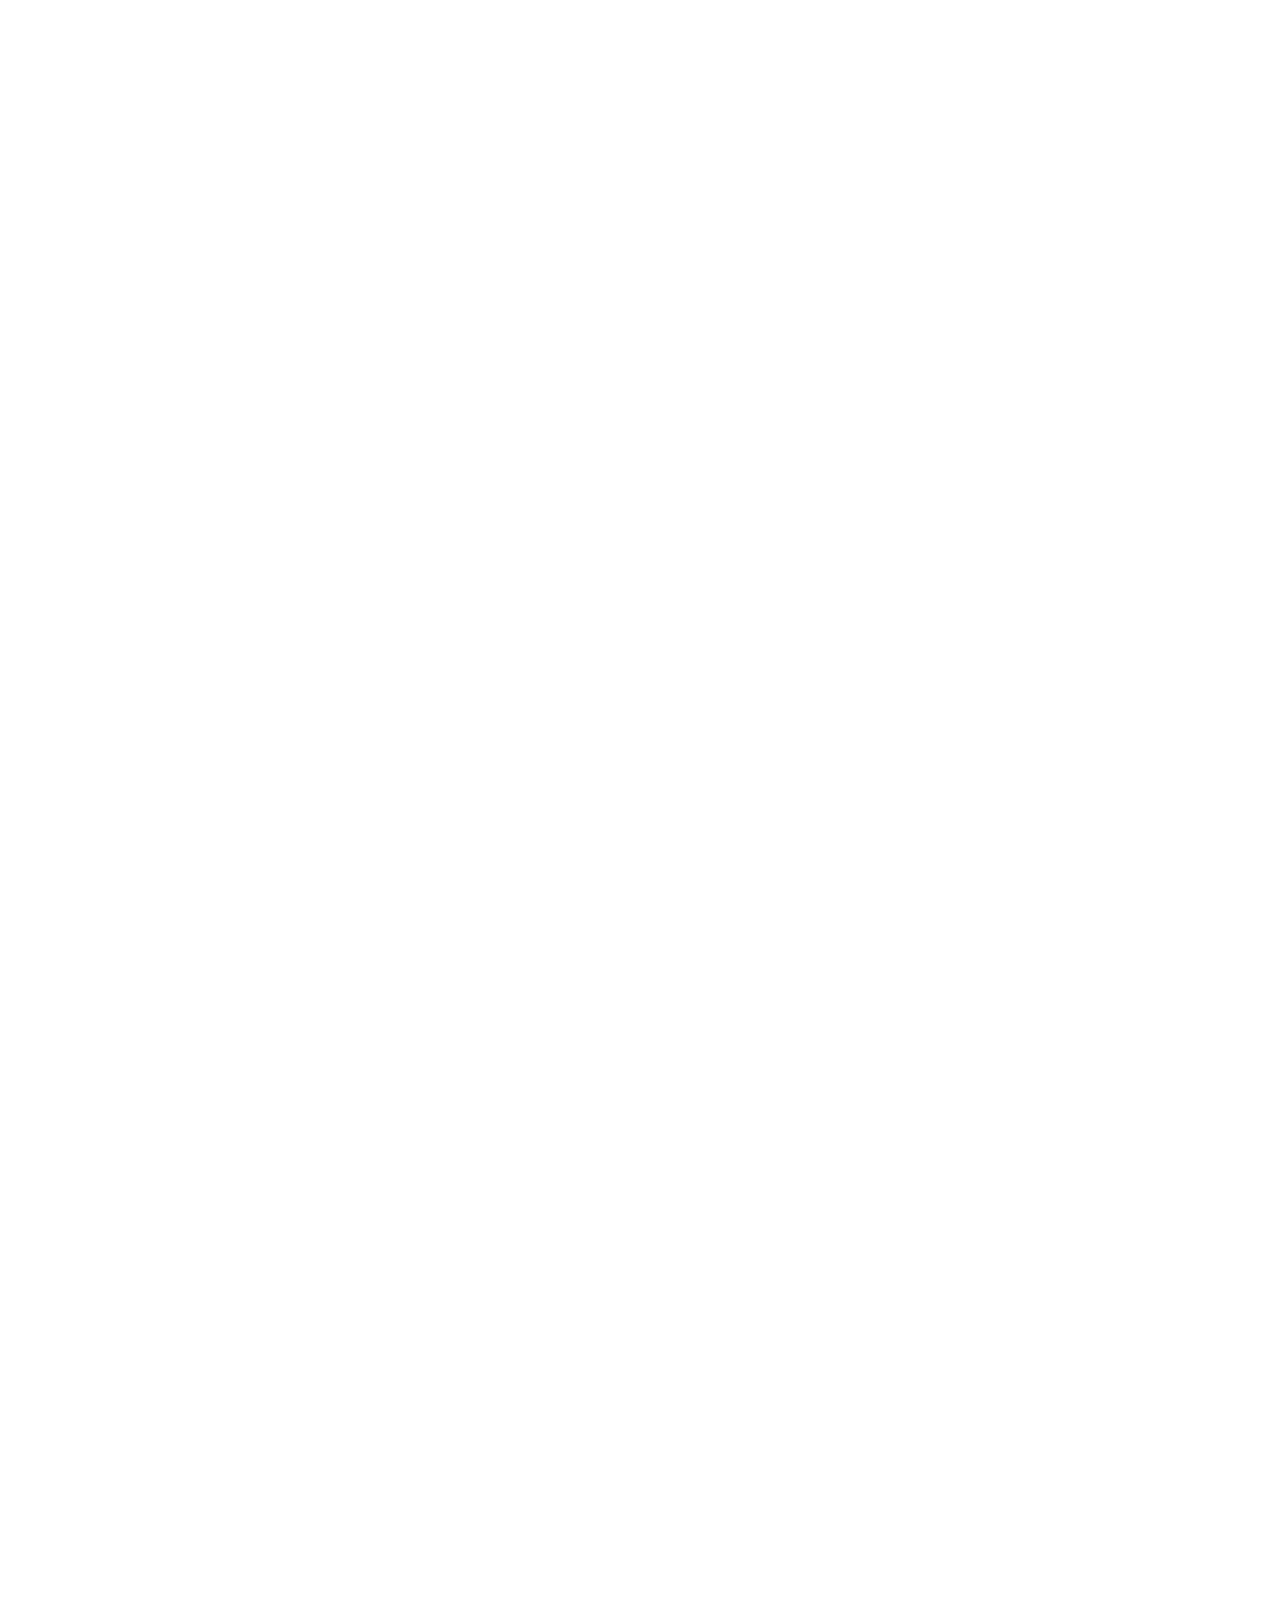
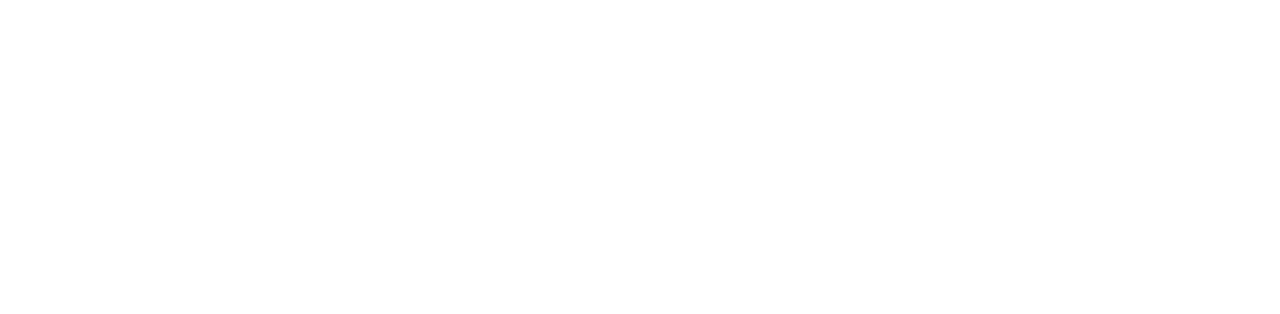
==== commit 966224d2: "video-rtc.js" ====
--- a/#src/index.html
+++ b/#src/index.html
@@ -55,18 +55,18 @@
                       <span>infodm.ru</span>
                     </div>
                     <div class="video-cols">
-                      <div class="video-cols__col">
+                      <!-- <div class="video-cols__col">
                         <input type="hidden" name="webrtc-url" class="webrtc-url" value="https://rtsp.infodm.ru/stream/27aec28e-6181-4753-9acd-0456a75f0289/channel/0/webrtc">
                         <video class="webrtc-video" autoplay="" muted="" playsinline="" controls="" style="max-height: 100%;"></video>
                       </div>
                       <div class="video-cols__col">
-                        <input type="hidden" name="webrtc-url" class="webrtc-url" value="https://rtsp.infodm.ru/stream/27aec28e-6181-4753-9acd-0456a75f0289/channel/0/webrtc">
-                        <video class="webrtc-video" autoplay="" muted="" playsinline="" controls="" style="max-height: 100%;"></video>
+                        <input type="hidden" name="mse-url" class="mse-url" value="wss://rtsp.infodm.ru/stream/3c16f57a-416b-4a57-89d6-f57c7dc44975/channel/0/mse?uuid=3c16f57a-416b-4a57-89d6-f57c7dc44975&channel=0">
+                        <video class="mse-video" autoplay="" muted="" playsinline="" controls="" style="max-height: 100%;"></video>
                       </div>
                       <div class="video-cols__col">
-                        <input type="hidden" name="webrtc-url" class="webrtc-url" value="https://rtsp.infodm.ru/stream/27aec28e-6181-4753-9acd-0456a75f0289/channel/0/webrtc">
-                        <video class="webrtc-video" autoplay="" muted="" playsinline="" controls="" style="max-height: 100%;"></video>
-                      </div>
+                        <input type="hidden" name="mse-url" class="mse-url" value="wss://rtsp.infodm.ru/stream/3c16f57a-416b-4a57-89d6-f57c7dc44975/channel/0/mse?uuid=3c16f57a-416b-4a57-89d6-f57c7dc44975&channel=0">
+                        <video class="mse-video" autoplay="" muted="" playsinline="" controls="" style="max-height: 100%;"></video>
+                      </div> -->
                     </div>
                     <div class="swiper mainswiper">
                       <div class="swiper-wrapper">
@@ -124,8 +124,42 @@
     </div>
     <script src="js/libs/jquery.min.js"></script>
     <script src="js/libs/swiper.min.js"></script>
-    <script src="js/libs/rtsptoweb.js"></script>
+    <script src="js/libs/video-rtc.js"></script>
     <script src="js/main.js"></script>
+    <script type="module">
+      let url = "https://rtsp.infodm.ru/stream.html?src=entry&src=main-door&mode=webrtc"
+      let searchIdx = url.indexOf("?")
+      console.log(url.slice(0,searchIdx))
+      const params = new URLSearchParams(url.slice(searchIdx));
+      // support multiple streams and multiple modes
+      const streams = params.getAll('src');
+      const modes = params.getAll('mode');
+      console.log(location.search)
+      if (modes.length === 0) modes.push('');
+  
+      while (modes.length > streams.length) {
+          streams.push(streams[0]);
+      }
+      while (streams.length > modes.length) {
+          modes.push(modes[0]);
+      }
+  
+      if (streams.length > 1) {
+          document.body.className = 'flex';
+      }
+  
+      const background = params.get('background') !== 'false';
+      const width = '1 0 ' + (params.get('width') || '320px');
+  
+      for (let i = 0; i < streams.length; i++) {
+          const video = document.createElement('video-stream');
+          video.background = background;
+          video.mode = modes[i] || video.mode;
+          video.style.flex = width;
+          video.src = new URL('api/ws?src=' + encodeURIComponent(streams[i]), url.slice(0,searchIdx));
+          document.querySelector(".video-cols").appendChild(video);
+      }
+  </script>
 </body>
 
 </html>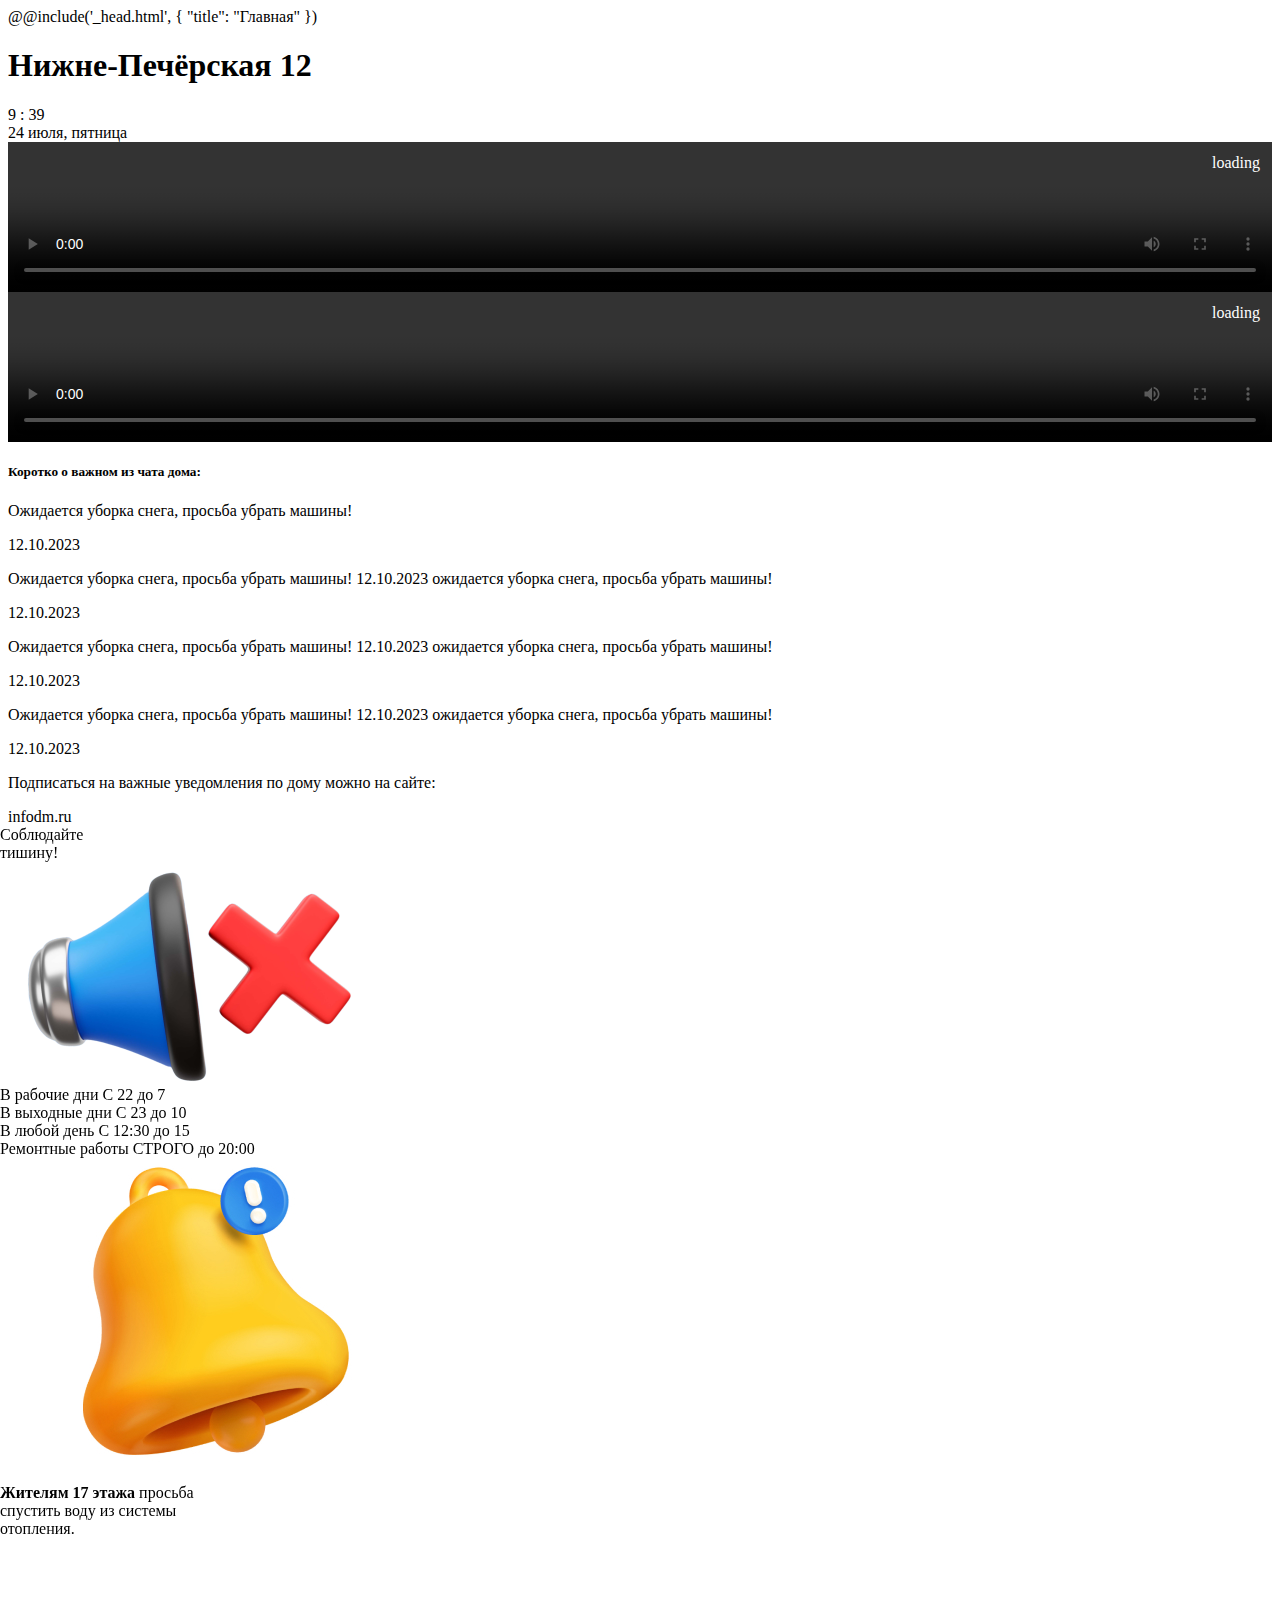
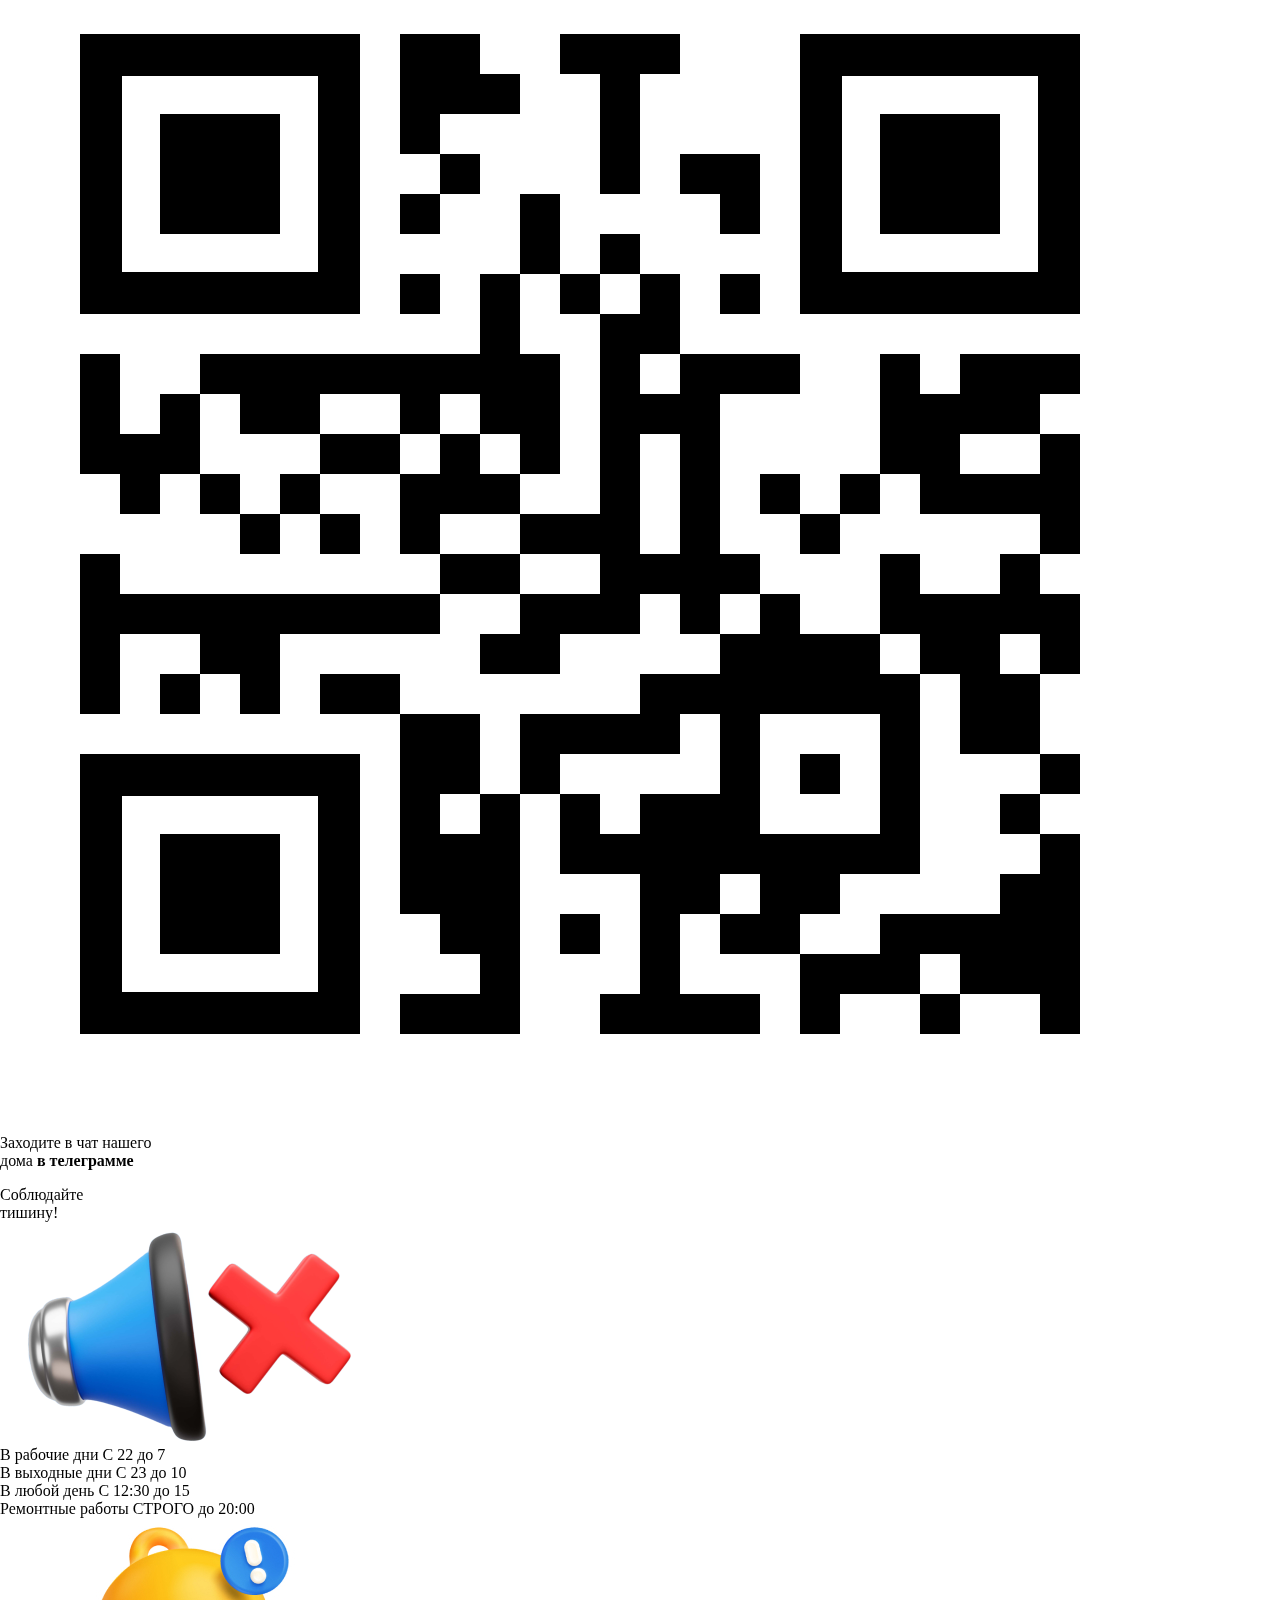
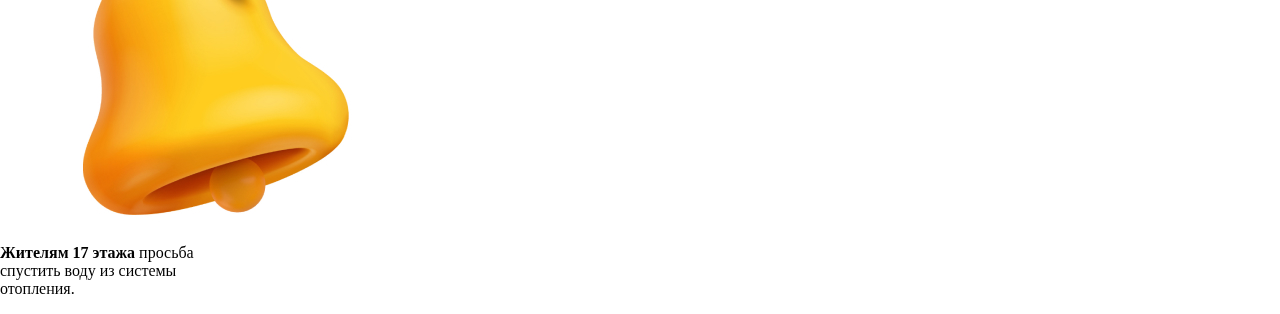
==== commit 1d6d27c8: "fz" ====
--- a/#src/index.html
+++ b/#src/index.html
@@ -28,6 +28,20 @@
         <main class="main">
             <section class="page">
                 <div class="page__inner">
+                  <div class="video-cols" data-link="https://rtsp.infodm.ru/stream.html?src=entry&src=main-door&mode=webrtc">
+                    <!-- <div class="video-cols__col">
+                      <input type="hidden" name="webrtc-url" class="webrtc-url" value="https://rtsp.infodm.ru/stream/27aec28e-6181-4753-9acd-0456a75f0289/channel/0/webrtc">
+                      <video class="webrtc-video" autoplay="" muted="" playsinline="" controls="" style="max-height: 100%;"></video>
+                    </div>
+                    <div class="video-cols__col">
+                      <input type="hidden" name="mse-url" class="mse-url" value="wss://rtsp.infodm.ru/stream/3c16f57a-416b-4a57-89d6-f57c7dc44975/channel/0/mse?uuid=3c16f57a-416b-4a57-89d6-f57c7dc44975&channel=0">
+                      <video class="mse-video" autoplay="" muted="" playsinline="" controls="" style="max-height: 100%;"></video>
+                    </div>
+                    <div class="video-cols__col">
+                      <input type="hidden" name="mse-url" class="mse-url" value="wss://rtsp.infodm.ru/stream/3c16f57a-416b-4a57-89d6-f57c7dc44975/channel/0/mse?uuid=3c16f57a-416b-4a57-89d6-f57c7dc44975&channel=0">
+                      <video class="mse-video" autoplay="" muted="" playsinline="" controls="" style="max-height: 100%;"></video>
+                    </div> -->
+                  </div>
                     <h5>Коротко о важном из чата дома:</h5>
                     <div class="item-blocks">
                         <div class="item-block pinned">
@@ -53,20 +67,6 @@
                     <div class="subscribe">
                       <p>Подписаться на важные уведомления по дому можно на сайте:</p>
                       <span>infodm.ru</span>
-                    </div>
-                    <div class="video-cols">
-                      <!-- <div class="video-cols__col">
-                        <input type="hidden" name="webrtc-url" class="webrtc-url" value="https://rtsp.infodm.ru/stream/27aec28e-6181-4753-9acd-0456a75f0289/channel/0/webrtc">
-                        <video class="webrtc-video" autoplay="" muted="" playsinline="" controls="" style="max-height: 100%;"></video>
-                      </div>
-                      <div class="video-cols__col">
-                        <input type="hidden" name="mse-url" class="mse-url" value="wss://rtsp.infodm.ru/stream/3c16f57a-416b-4a57-89d6-f57c7dc44975/channel/0/mse?uuid=3c16f57a-416b-4a57-89d6-f57c7dc44975&channel=0">
-                        <video class="mse-video" autoplay="" muted="" playsinline="" controls="" style="max-height: 100%;"></video>
-                      </div>
-                      <div class="video-cols__col">
-                        <input type="hidden" name="mse-url" class="mse-url" value="wss://rtsp.infodm.ru/stream/3c16f57a-416b-4a57-89d6-f57c7dc44975/channel/0/mse?uuid=3c16f57a-416b-4a57-89d6-f57c7dc44975&channel=0">
-                        <video class="mse-video" autoplay="" muted="" playsinline="" controls="" style="max-height: 100%;"></video>
-                      </div> -->
                     </div>
                     <div class="swiper mainswiper">
                       <div class="swiper-wrapper">
@@ -126,40 +126,7 @@
     <script src="js/libs/swiper.min.js"></script>
     <script src="js/libs/video-rtc.js"></script>
     <script src="js/main.js"></script>
-    <script type="module">
-      let url = "https://rtsp.infodm.ru/stream.html?src=entry&src=main-door&mode=webrtc"
-      let searchIdx = url.indexOf("?")
-      console.log(url.slice(0,searchIdx))
-      const params = new URLSearchParams(url.slice(searchIdx));
-      // support multiple streams and multiple modes
-      const streams = params.getAll('src');
-      const modes = params.getAll('mode');
-      console.log(location.search)
-      if (modes.length === 0) modes.push('');
-  
-      while (modes.length > streams.length) {
-          streams.push(streams[0]);
-      }
-      while (streams.length > modes.length) {
-          modes.push(modes[0]);
-      }
-  
-      if (streams.length > 1) {
-          document.body.className = 'flex';
-      }
-  
-      const background = params.get('background') !== 'false';
-      const width = '1 0 ' + (params.get('width') || '320px');
-  
-      for (let i = 0; i < streams.length; i++) {
-          const video = document.createElement('video-stream');
-          video.background = background;
-          video.mode = modes[i] || video.mode;
-          video.style.flex = width;
-          video.src = new URL('api/ws?src=' + encodeURIComponent(streams[i]), url.slice(0,searchIdx));
-          document.querySelector(".video-cols").appendChild(video);
-      }
-  </script>
 </body>
 
-</html>+</html>
+
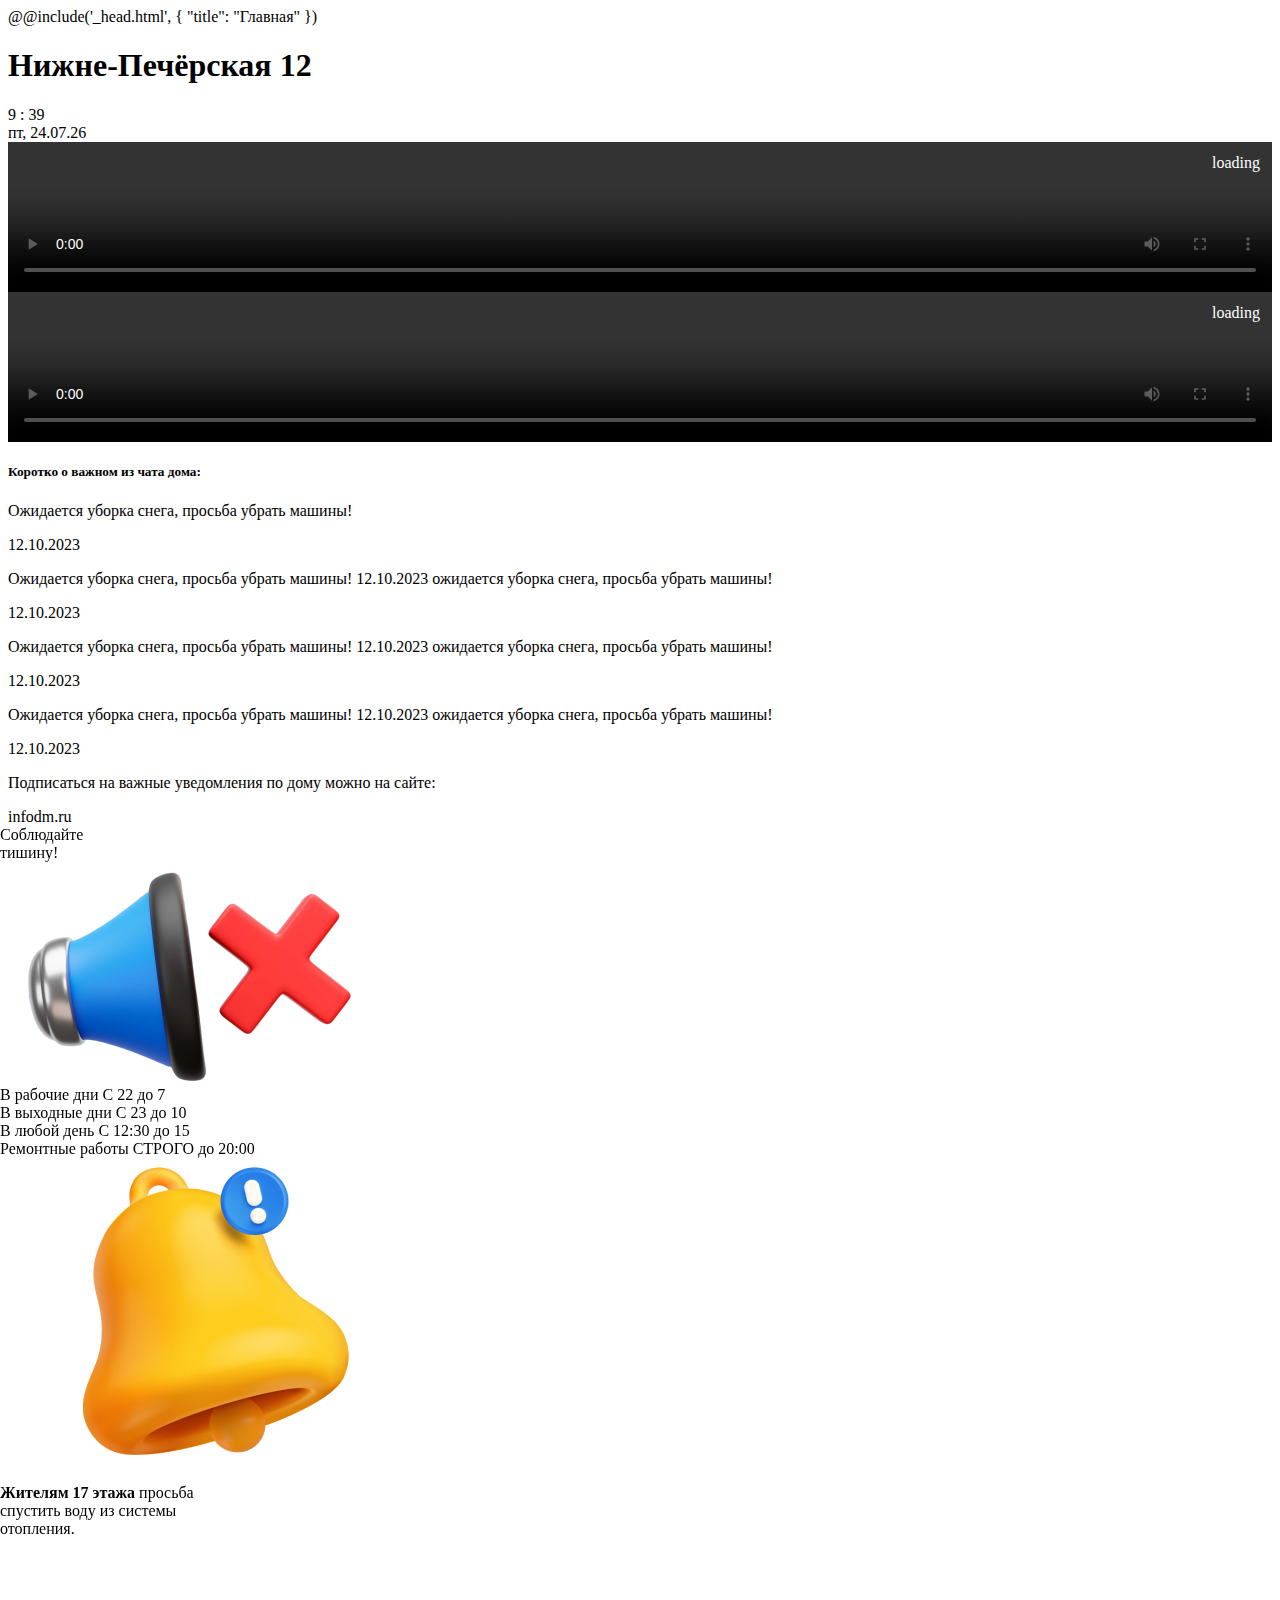
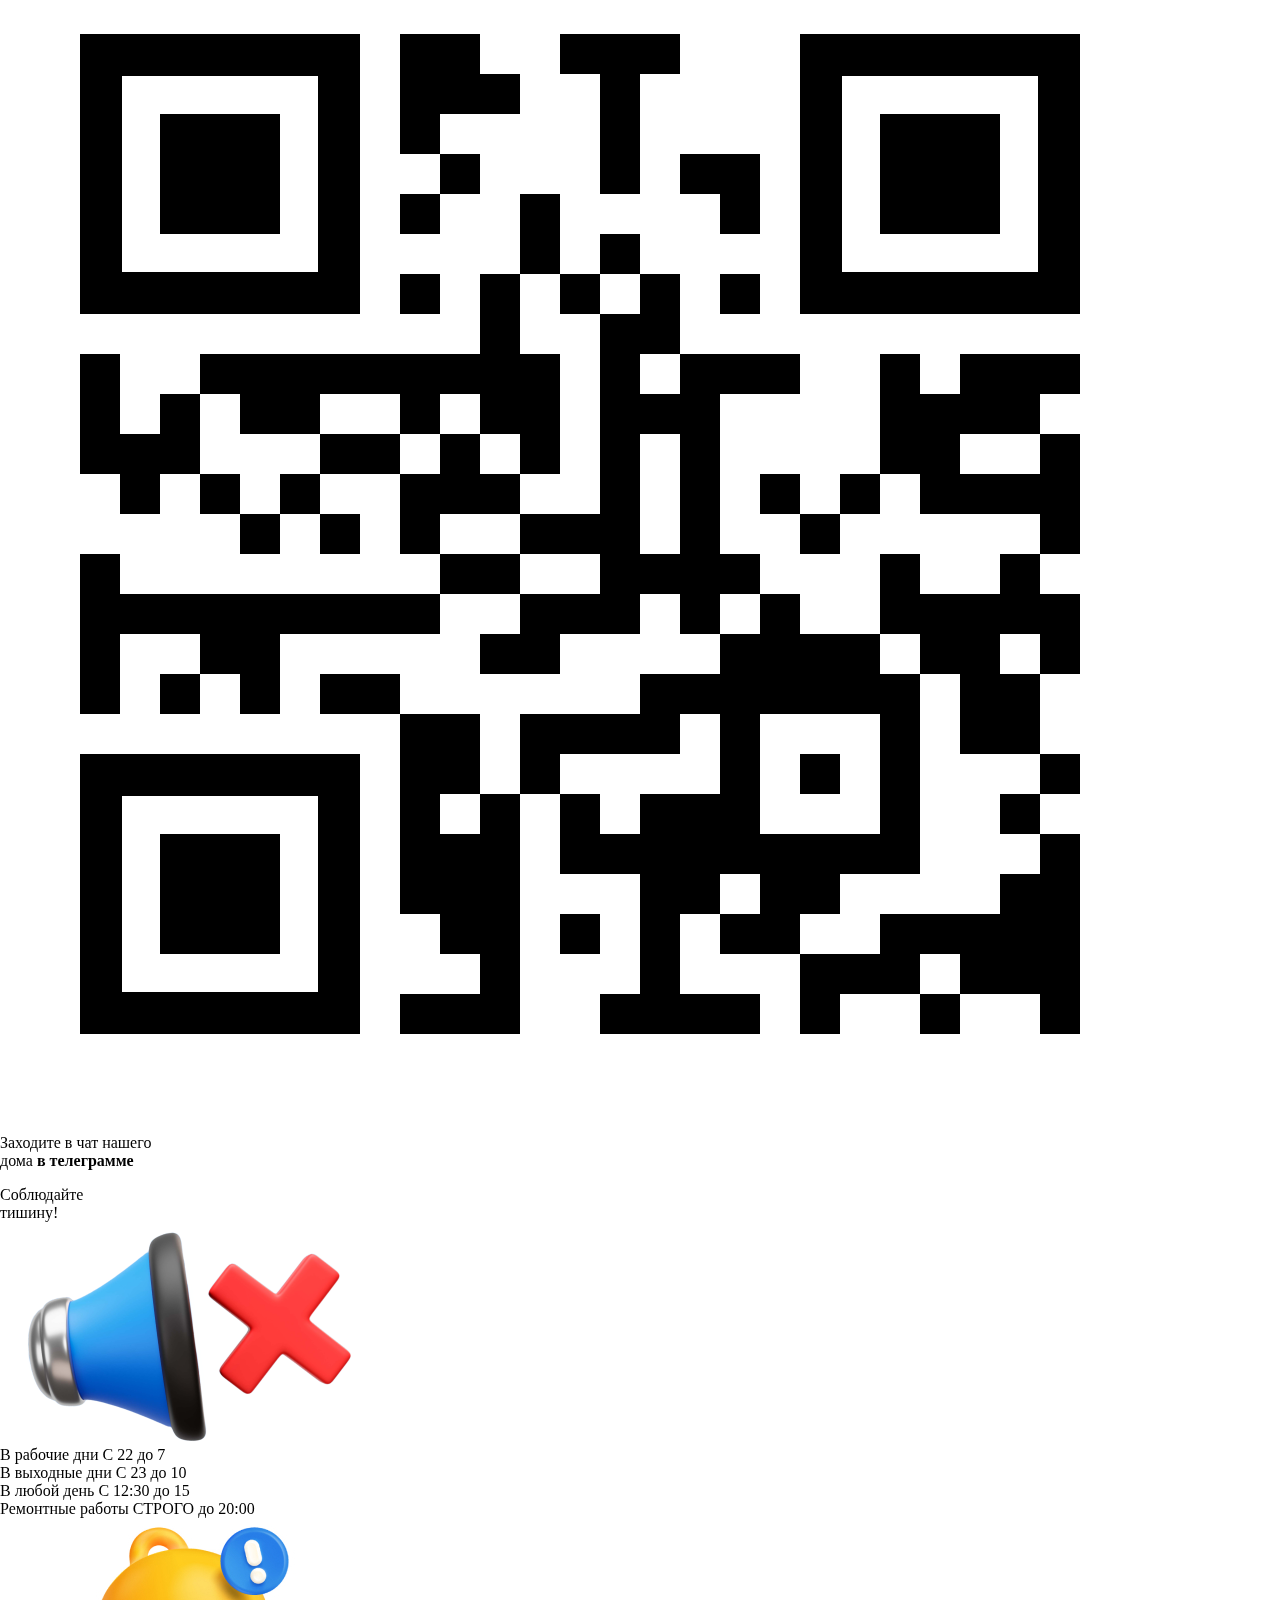
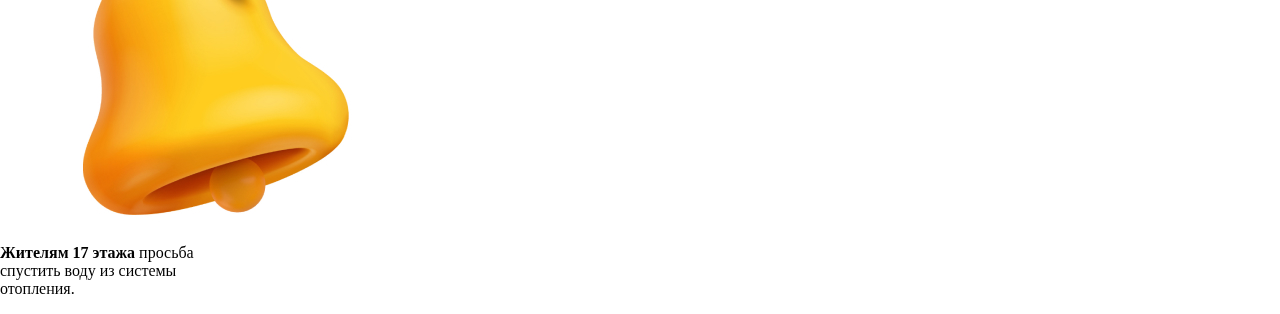
==== commit d56f7b85: "year" ====
--- a/#src/index.html
+++ b/#src/index.html
@@ -18,8 +18,7 @@
                 <span class="date__min"></span>
               </div>
               <div class="date__bottom">
-                 <span class="date__date"></span>
-                 <span class="date__month"></span>, <span class="date__day"></span>
+                <span class="date__day"></span>, <span class="date__date"></span>.<span class="date__month"></span>.<span class="date__year"></span>
               </div>   
             </div>
           </div>
@@ -29,18 +28,6 @@
             <section class="page">
                 <div class="page__inner">
                   <div class="video-cols" data-link="https://rtsp.infodm.ru/stream.html?src=entry&src=main-door&mode=webrtc">
-                    <!-- <div class="video-cols__col">
-                      <input type="hidden" name="webrtc-url" class="webrtc-url" value="https://rtsp.infodm.ru/stream/27aec28e-6181-4753-9acd-0456a75f0289/channel/0/webrtc">
-                      <video class="webrtc-video" autoplay="" muted="" playsinline="" controls="" style="max-height: 100%;"></video>
-                    </div>
-                    <div class="video-cols__col">
-                      <input type="hidden" name="mse-url" class="mse-url" value="wss://rtsp.infodm.ru/stream/3c16f57a-416b-4a57-89d6-f57c7dc44975/channel/0/mse?uuid=3c16f57a-416b-4a57-89d6-f57c7dc44975&channel=0">
-                      <video class="mse-video" autoplay="" muted="" playsinline="" controls="" style="max-height: 100%;"></video>
-                    </div>
-                    <div class="video-cols__col">
-                      <input type="hidden" name="mse-url" class="mse-url" value="wss://rtsp.infodm.ru/stream/3c16f57a-416b-4a57-89d6-f57c7dc44975/channel/0/mse?uuid=3c16f57a-416b-4a57-89d6-f57c7dc44975&channel=0">
-                      <video class="mse-video" autoplay="" muted="" playsinline="" controls="" style="max-height: 100%;"></video>
-                    </div> -->
                   </div>
                     <h5>Коротко о важном из чата дома:</h5>
                     <div class="item-blocks">
